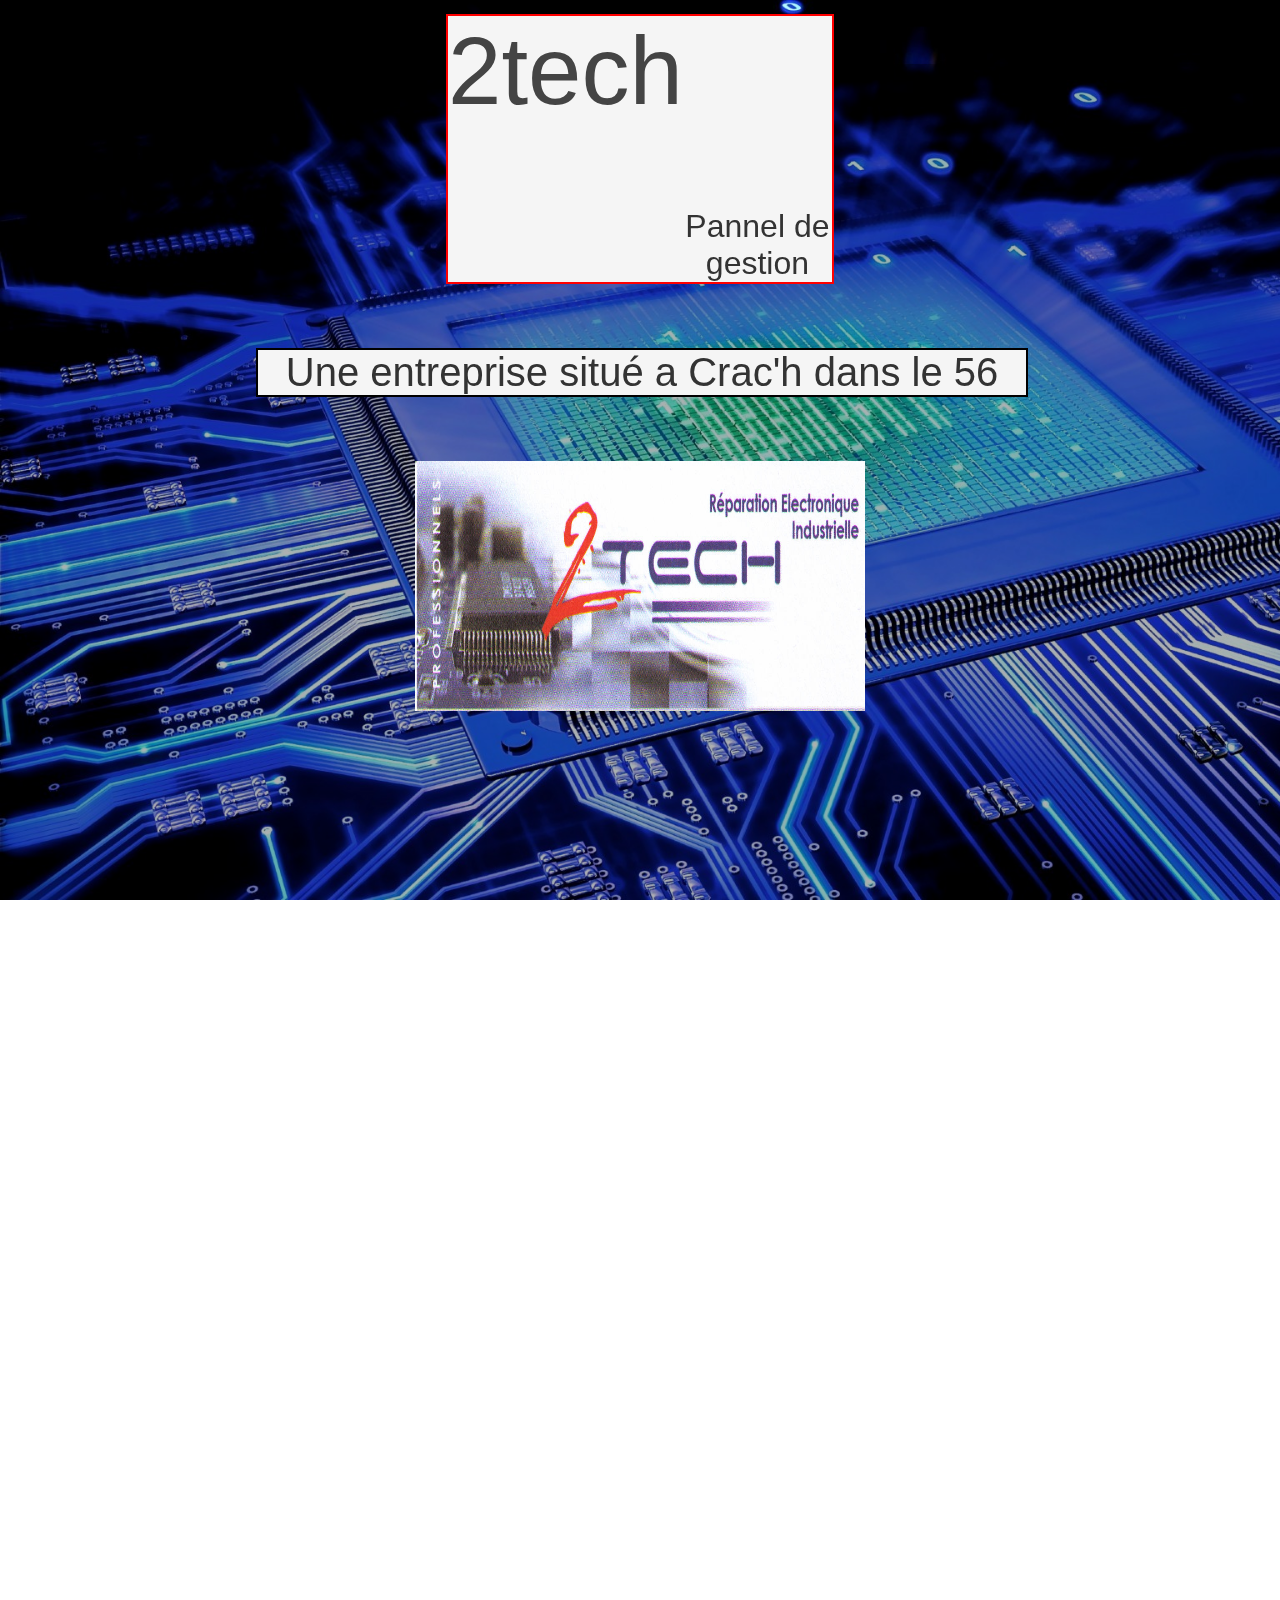
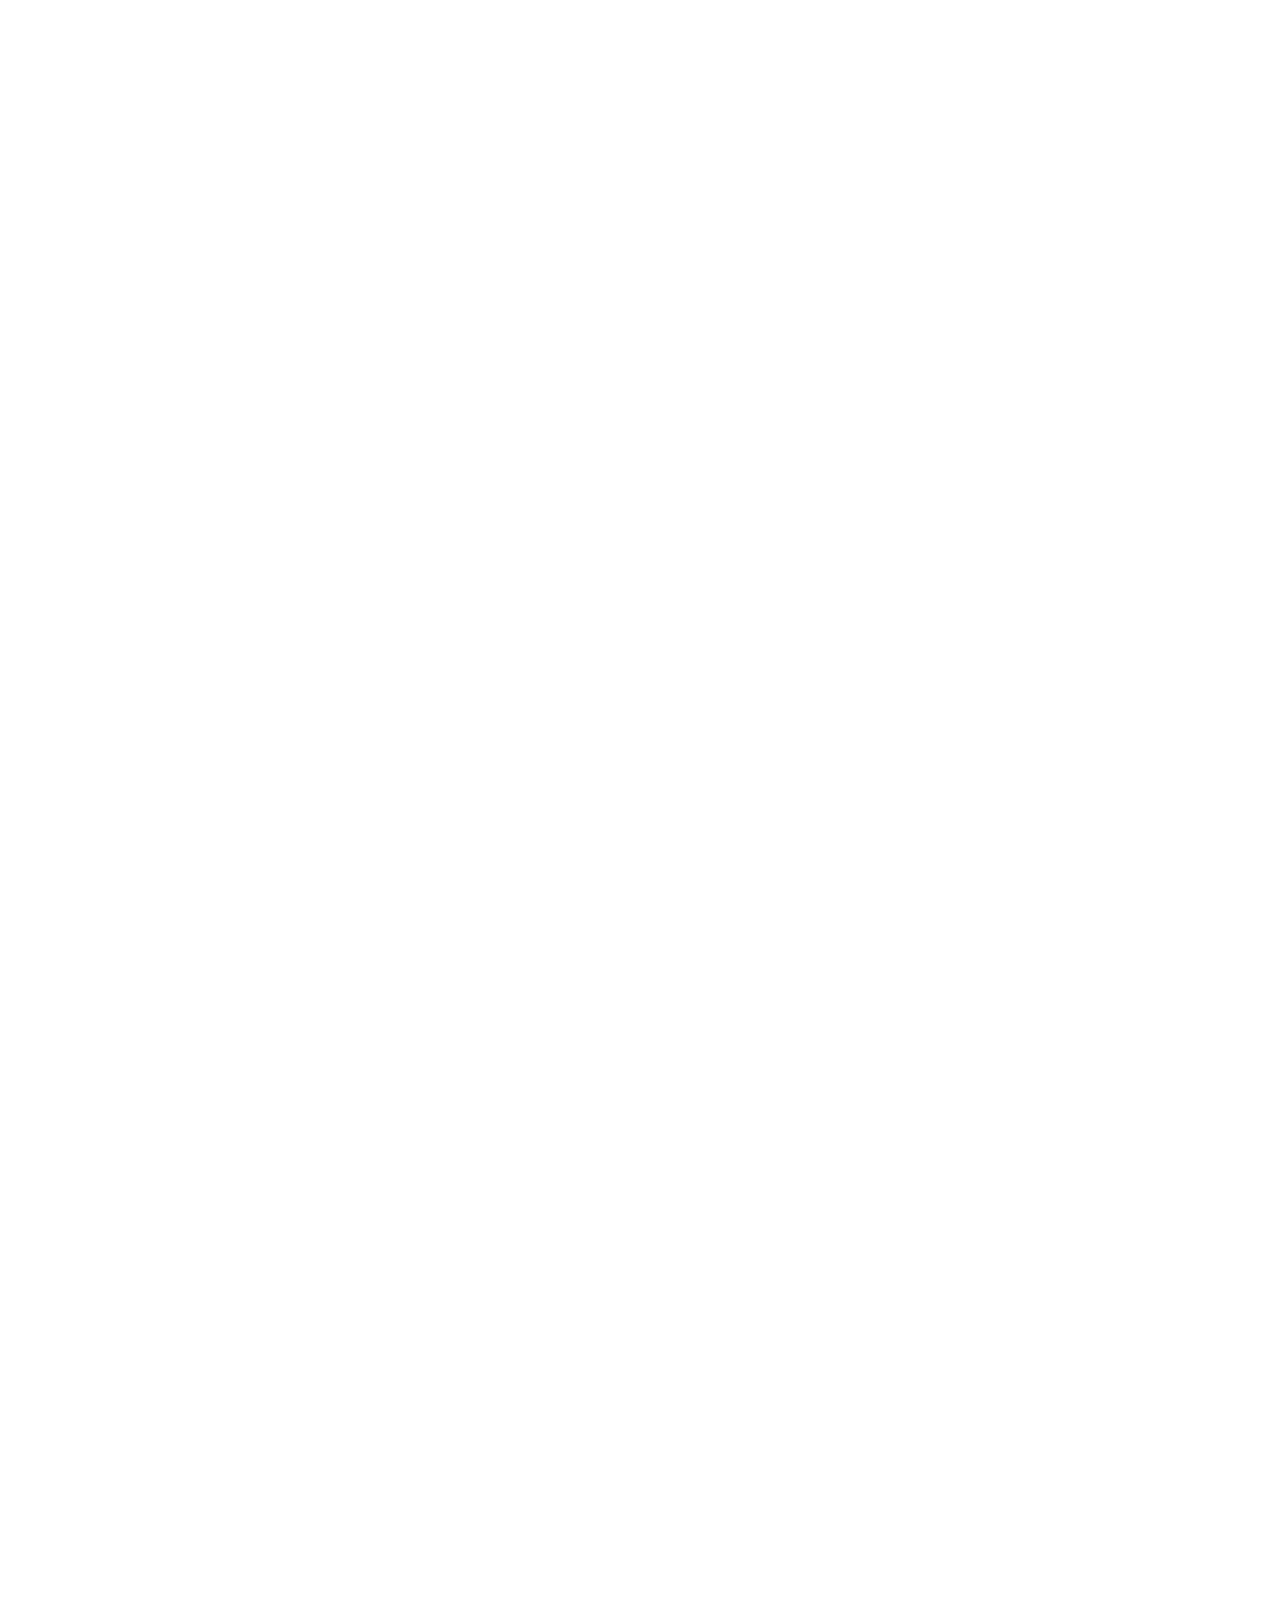
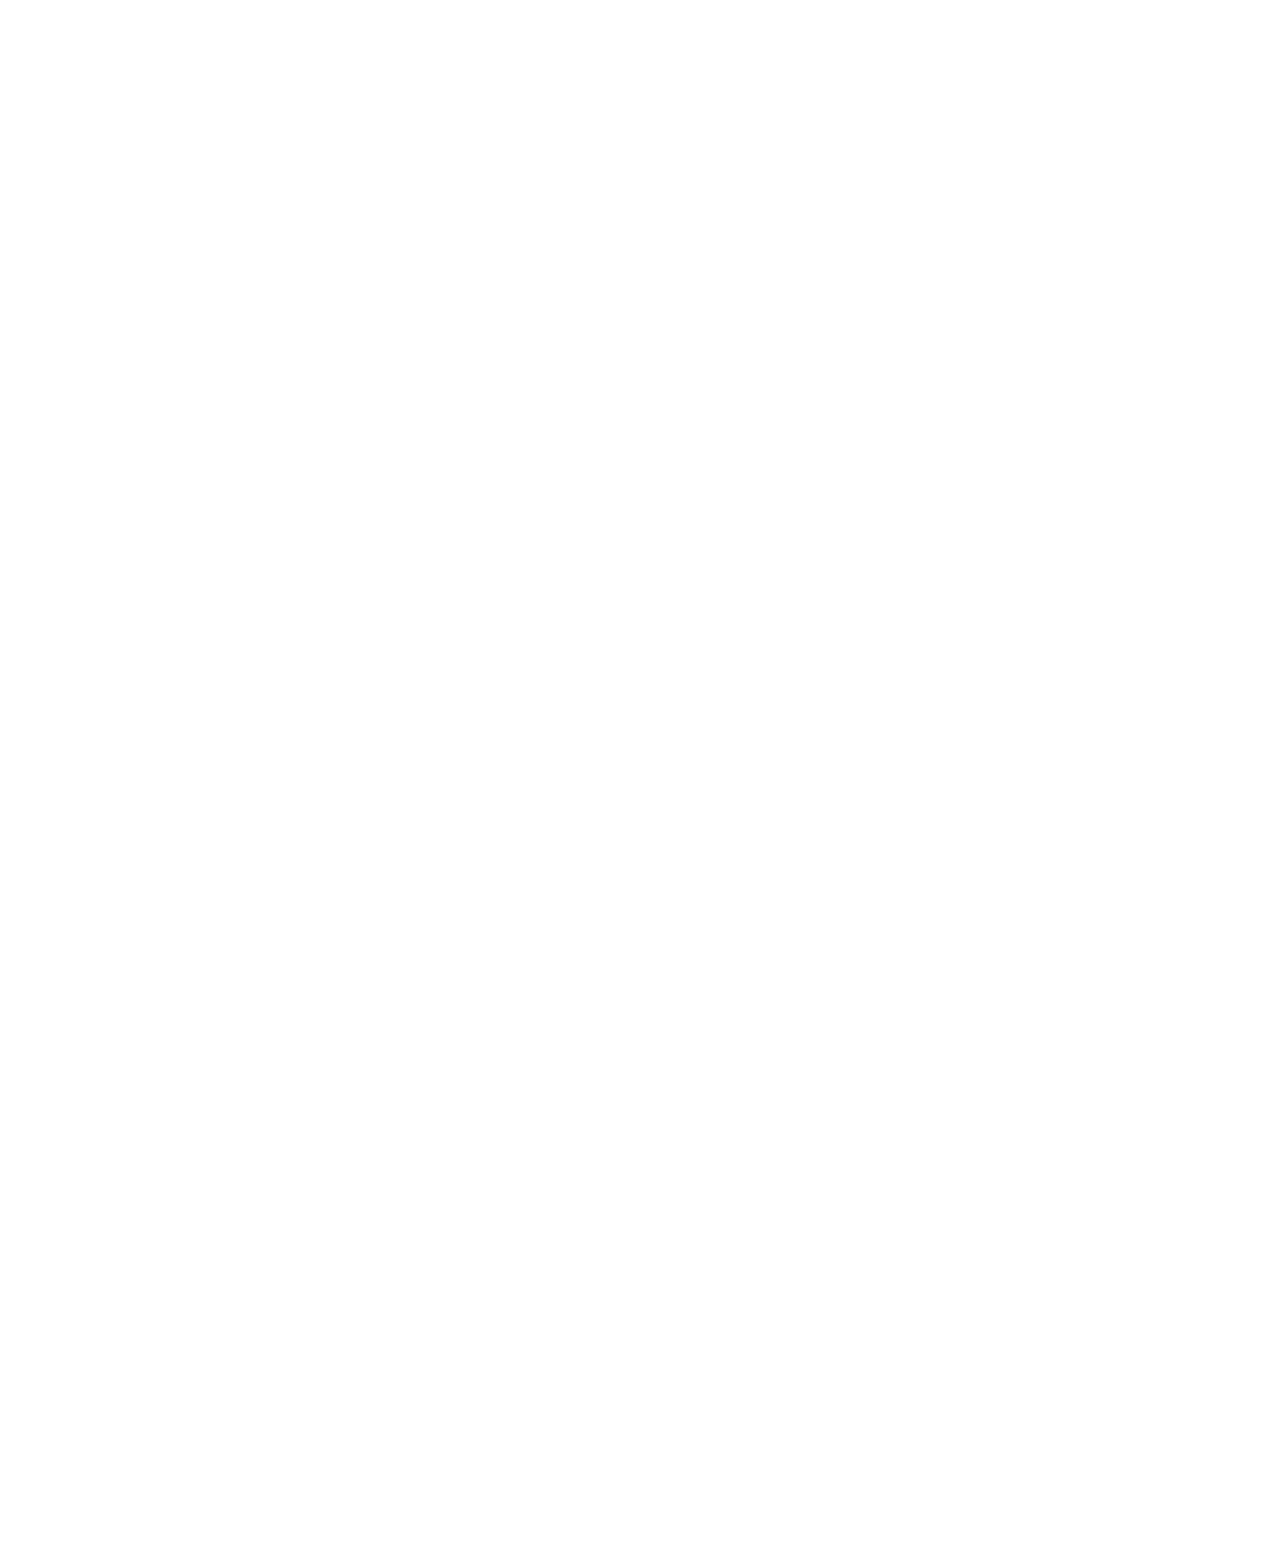
==== index.html @ 4da8e582 "add img files for techologie section" ====
<!DOCTYPE html>
<html xmlns="http://www.w3.org/1999/xhtml">

<head>
	<meta http-equiv="Content-Type" content="text/html; charset=utf-8" />
	<title>2tech</title>
	<meta name="author" content="Alvaro Trigo Lopez" />
	<meta name="description" content="fullPage plugin by Alvaro Trigo. Pure javascript version of full screen slider." />
	<meta name="keywords"  content="fullpage,jquery,alvaro,trigo,plugin,fullscren,screen,full,iphone5,apple,pure,javascript,slider,hijacking" />
	<meta name="Resource-type" content="Document" />


	<link rel="stylesheet" type="text/css" href="javascript.fullPage.css" />
	<link rel="stylesheet" type="text/css" href="css/prez.css">

	<style>
		
	</style>
</head>
<body>


<div id="fullpage">
	<div class="section " id="section0">
		<div class="content">
			<center>
			<div class="p">
				<div class="titre">
				<h1>2tech</h1>
				</div>
					<p class="title">Pannel de gestion</p>
			</div>	
			</center>
					<p class="border">Une entreprise situé a Crac'h dans le 56</p>

					<div class="logo">
						<img src="img/2tech.jpg"/>					
					</div>
		</div>
	</div>
		
		<div class="section " id="section1">
			<div class="content">
				<div class="titre">
			<h2 class="border">Le client</h2>
			</div>
				<center>
				<div class="p">
					<p>L'environnement</p>
				</div>	
				</center>

					<div class="login">
						<img src="img/composant.jpg"/>
					</div>
						<figcaption>Réparation éléctronique Industriel </figcaption>					
		</div>
	</div>


<!--section 2 width slide 1 to 6-->
<!--slide 1-->
	<div class="section" id="section2">
		<div class="slide" id="slide1">
	 	 	<h2 class="border">le préstataire initiale</h2>
	 	 	<h3 class="border">Wanalike Network </h3>
			 	<div class="content">
	 				<img src="img/wanalike.png"  class="add"/>

				</div>
			 
		</div>
<!--slide 2-->		
		<div class="slide" id="slide2">
			<div class="content">
			<h2 class="border">le préstataire actuel</h2>
				 <h3 class="border">La Code Academie</h3>
				 		<div class="content">
						 	  	 	<img src="img/codeac.jpg" class="add"/>
						 	 </div>	   
			</div>
		</div>
<!--slide 3-->		
		<div class="slide" id="slide3">
			<div class="content">
				 <h2 class="border">10 utilisateurs simultané/10 000 produits maximum </h2>
			 		<img src="img/bdd.png" class="add"/>
			</div>
		</div>
		
<!--slide 4-->		
		<div class="slide" id="slide4">
			<div class="content">
				 <h3 class="border">Un nouveau design</h3>
		 	 		<h4 class="border modif">avant / aprés</h4>	
		 	 			<a href="img/oldnew.png" class="voir">Plein écran</a>
	 			 		<img src="img/oldnew.png" class="content-z modifs" />
						 	 
			</div>
		</div>
		
<!--slide 5-->
		<div class="slide" id="slide5">
			<div class="content">
				 <h2 class="border">l'administration</h2>
				 	
						<img src="img/adduser.png" class="center area"/>
			</div>
		</div>
<!--slide 6-->
		<div class="slide" id="slide6">
			<div class="content">
				 <h2 class="border">Les accés</h2>
				 <h4 class="border modif">Utilisateur/Administrateur</h4>	
						
							<img src="img/login.png" class="center place"/>

						
			</div>
		</div>
	</div>


<!--section 3-->
	<div class="section" id="section3">
			<div class="content">
				 <h2 class="border">l'equipe </h2>
				 <h4 class="border ">développeur front-end / back-end </h4>	
						<div class="equipe">
							<img src="img/tyjow.JPG" class="jo"/>
							<img src="img/ju.JPG" class=" ju"/>

						</div>
			</div>
	</div>
	
<!--section 4-->
<!--debut du derniers slide-->
<div class="section" id="section4">
			<div class="slide" id="slide1">
			 	<div class="content">
					<h3 class="border">l'aspect téchnique</h3> 	 
					<h4 class="border ">les téchnologies </h4>	
						<img src="img/techno.jpg" >
				</div>
			</div><!--end slide 1-->

<!--slide 2-->		
	<div class="slide" id="slide2">
			<div class="content">
			 	<h3 class="border">Angular Js</h3> 	 
					<img src="img/Angular.png" />
					
			</div>

	</div><!--end slide 2-->
<!--slide 3-->		
	<div class="slide" id="slide3">
			<div class="content">
			 	<h3 class="border">Bootstrap v3.3.6</h3> 	 
					<img src="img/bootstrap.jpg"/>
			</div>
	</div><!--end slide 3-->

<!--slide 4-->
	<div class="slide" id="slide4">
						<div class="content">
			 	<h3 class="border">Apache / Mysql</h3> 	 
					<div class="equipe">
						<img src="img/apache.png"/>
						<img src="img/sql.png" class="sql" />

						</div>
			</div>
	</div><!--end slide 4-->

	<!--slide 5-->
	<div class="slide" id="slide5">
			<div class="content">
			 	<h3 class="border">Php 7</h3> 	 
				<img src="img/php.png" class="php">
			</div>
	</div><!--end slide 5-->

<!--slide 6-->
	<div class="slide" id="slide5">
			<div class="content">
			 	<h3 class="border">Planning</h3> 	 
					<a href="img/Planning.png" class="voir">Plein écran</a>
					<img src="img/Planning.png" class="content-z plannings"/>
			</div>
	</div><!--end slide 5-->


</div><!--end section 4-->
</div><!--end fullpage div -->
	





<script type="text/javascript" src="javascript.fullPage.js"></script>
<script type="text/javascript">
	fullpage.initialize('#fullpage', {
		anchors: ['firstPage', 'secondPage', '3rdPage', '4thpage', '5thpage',  'lastPage'],
		menu: '#menu',
		css3:true
	});

</script>

</body>
</html>
---- javascript.fullPage.css ----
/**
 * fullPage Pure Javascript v.0.0.4 (Alpha) - Not support given until Beta version.
 * https://github.com/alvarotrigo/fullPage.js
 * MIT licensed
 *
 * Copyright (C) 2013 alvarotrigo.com - A project by Alvaro Trigo
 */
html.fp-enabled,
.fp-enabled body {
    margin: 0;
    padding: 0;
    overflow:hidden;

    /*Avoid flicker on slides transitions for mobile phones #336 */
    -webkit-tap-highlight-color: rgba(0,0,0,0);
}
#superContainer {
    height: 100%;
    position: relative;

    /* Touch detection for Windows 8 */
    -ms-touch-action: none;

    /* IE 11 on Windows Phone 8.1*/
    touch-action: none;
}
.fp-section {
    position: relative;
    -webkit-box-sizing: border-box; /* Safari<=5 Android<=3 */
    -moz-box-sizing: border-box; /* <=28 */
    box-sizing: border-box;
    height:100%;
}
.fp-slide {
    float: left;
}
.fp-slide, .fp-slidesContainer {
    height: 100%;
    display: block;
}
.fp-slides {
    z-index:1;
    height: 100%;
    overflow: hidden;
    position: relative;
    -webkit-transition: all 0.3s ease-out; /* Safari<=6 Android<=4.3 */
    transition: all 0.3s ease-out;
}
.fp-section.fp-table, .fp-slide.fp-table {
    display: table;
    table-layout:fixed;
    width: 100%;
    height:100%;
}
.fp-tableCell {
    display: table-cell;
    vertical-align: middle;
    width: 100%;
    height: 100%;
}
.fp-slidesContainer {
    float: left;
    position: relative;
}
.fp-controlArrow {
    position: absolute;
    z-index: 4;
    top: 50%;
    cursor: pointer;
    width: 0;
    height: 0;
    border-style: solid;
    margin-top: -38px;
}
.fp-controlArrow.fp-prev {
    left: 15px;
    width: 0;
    border-width: 38.5px 34px 38.5px 0;
    border-color: transparent #fff transparent transparent;
}
.fp-controlArrow.fp-next {
    right: 15px;
    border-width: 38.5px 0 38.5px 34px;
    border-color: transparent transparent transparent #fff;
}
.fp-scrollable {
    overflow: scroll;

}
.fp-notransition {
    -webkit-transition: none !important;
    transition: none !important;
}
#fp-nav {
    position: fixed;
    z-index: 100;
    margin-top: -32px;
    top: 50%;
    opacity: 1;
}
#fp-nav.right {
    right: 17px;
}
#fp-nav.left {
    left: 17px;
}
.fp-slidesNav{
    position: absolute;
    z-index: 4;
    left: 50%;
    opacity: 1;
}
.fp-slidesNav.bottom {
    bottom: 17px;
}
.fp-slidesNav.top {
    top: 17px;
}
#fp-nav ul,
.fp-slidesNav ul {
  margin: 0;
  padding: 0;
}
#fp-nav ul li,
.fp-slidesNav ul li {
    display: block;
    width: 14px;
    height: 13px;
    margin: 7px;
    position:relative;
}
.fp-slidesNav ul li {
    display: inline-block;
}
#fp-nav ul li a,
.fp-slidesNav ul li a {
    display: block;
    position: relative;
    z-index: 1;
    width: 100%;
    height: 100%;
    cursor: pointer;
    text-decoration: none;
}
#fp-nav ul li a.active span,
.fp-slidesNav ul li a.active span,
#fp-nav ul li:hover a.active span,
.fp-slidesNav ul li:hover a.active span{
    height: 12px;
    width: 12px;
    margin: -6px 0 0 -6px;
    border-radius: 100%;
}
#fp-nav ul li a span,
.fp-slidesNav ul li a span {
    border-radius: 50%;
    position: absolute;
    z-index: 1;
    height: 4px;
    width: 4px;
    border: 0;
    background: #333;
    left: 50%;
    top: 50%;
    margin: -2px 0 0 -2px;
    -webkit-transition: all 0.1s ease-in-out;
    -moz-transition: all 0.1s ease-in-out;
    -o-transition: all 0.1s ease-in-out;
    transition: all 0.1s ease-in-out;
}
#fp-nav ul li .fp-tooltip {
    position: absolute;
    top: -2px;
    color: #fff;
    font-size: 14px;
    font-family: arial, helvetica, sans-serif;
    white-space: nowrap;
    max-width: 220px;
    overflow: hidden;
    display: block;
    opacity: 0;
    width: 0;
}
#fp-nav ul li:hover .fp-tooltip,
#fp-nav.fp-show-active a.active + .fp-tooltip{
    -webkit-transition: opacity 0.2s ease-in;
    transition: opacity 0.2s ease-in;
    width: auto;
    opacity: 1;
}
#fp-nav ul li .fp-tooltip.right {
    right: 20px;
}
#fp-nav ul li .fp-tooltip.left {
    left: 20px;
}
---- css/prez.css ----
/* Reset CSS
		 * --------------------------------------- */
		body,div,dl,dt,dd,ul,ol,li,h1,h2,h3,h4,h5,h6,pre,
		form,fieldset,input,textarea,p,blockquote,th,td {
		    padding: 0 ;
		    margin: 0 ;
		}
		a{
			text-decoration:none;
		}

		a:hover{
			background-color:whitesmoke;
			color:red;



		}
		table {
		    border-spacing: 0;
		}
		fieldset,img {
		    border: 0;
		}
		address,caption,cite,code,dfn,em,strong,th,var {
		    font-weight: normal;
		    font-style: normal;
		}
		strong{
			font-weight: bold;
		}
		ol,ul {
		    list-style: none;
		    margin:0;
		    padding:0;
		}
		caption,th {
		    text-align: left;

		}
		h1,h2,h3,h4,h5,h6 {
		    font-weight: normal;
		    font-size: 100%;
		    margin:0;
		    padding:0;
		    color:#444;
		}
		q:before,q:after {
		    content:'';
		}
		abbr,acronym { border: 0;
		}




		/* Custom CSS
		 * --------------------------------------- */
		body{
			font-family: arial,helvetica;
			color: #F2F2F2;
			background-image:url("../img/wallpaper.jpg"); 
			background-attachment: fixed;
			background-size: cover;



		}
		h1{
			font-size: 6em;
		}
		p{
			font-size: 2em;
		}

		figcaption{
			display: flex;
			justify-content: center;
			margin-left: 25%;
			margin-top: 2%;
			color: black;
			background-color: whitesmoke;
			width: 50%;
			font-size: 2.5em;


		}

		.title{
			margin-top: 50%!important ;
			color: grey;
			


		}

		.content{
			margin-top: 2%;
			margin-bottom: 0;
			position: relative;
			transform: translateY(-50px);
			text-align: center;
		}

		.content-z{
			margin-top: 2%;
			margin-bottom: 0;
			position: relative;
			transform: translate(25%, -35%)!important;
			text-align: center;
			z-index: -1;
		}

		/* Section 1
		 * --------------------------------------- */
		#section0{
			background-color: rgba(0,0,0, 0.3);
			margin-bottom: 10%!important;
		}
		#section0 h1{
			color: #444;
		}
		#section0 p{
			color: #333;
			
		}


		/* Section 2
		 * --------------------------------------- */
		#section1{
			background-color: rgba(0,0,0, 0.3);
			padding-bottom: 10%;
		}
		#section1 h1{
			color: #fff;
		}
		#section1 p{
			opacity: 0.8;
		}


		/* Section 3
		 * --------------------------------------- */
		#section2{
			background-color: rgba(0,0,0, 0.3);

		}
		#section2 h1{
			color: #F2F2F2;
		}
		#section2 p{
			opacity: 0.6;
		}

		#section3{
			background-color: rgba(0,0,0, 0.3);

		}
		#section3 h1{
			color: #F2F2F2;
		}
		#section3 p{
			opacity: 0.6;
		}

		#section4{
			background-color: rgba(0,0,0, 0.3);

		}
		#section4 h1{
			color: #F2F2F2;
		}
		#section4 p{
			opacity: 0.6;
		}

		#section5{
			background-color: rgba(0,0,0, 0.3);

		}
		#section5 h1{
			color: #F2F2F2;
		}
		#section5 p{
			opacity: 0.6;
		}


div.p{
	display: flex!important;
	justify-content: center!important;
	border :2px solid red;
	color: red;
	background-color: whitesmoke;
	margin-top: 5%;
	width: 30%;

}



		.center{
			display: flex;
			justify-content: center;
			margin-left: 20%;
			color :black;
			/*background-color: whitesmoke;*/



		}



h1.titre{
	display:flex;
	justify-content: center;
	transform: translateX(10%)!important;
	background-color: whitesmoke;




}

h2{
	display:flex;
	justify-content: center;

	border: 1px solid red;					
	
	background-color: whitesmoke;



}



.logo{
	display: flex!important;
	justify-content: center!important;	
	


}

.login{
	display: flex!important;
	justify-content: center!important;	
	margin-top: 5%;
	
	


}

.add{
	display: flex!important;
	justify-content: center;
	background-color: rgba(255,255,255, 0.7)!important;
	background-repeat: no-repeat;
	margin-left: 41%;
	
	height:	250px!important;
	width: 250px!important;
	
}





.equipe{
	float:left;
	display: flex!important;
	justify-content: center!important;
	height:250px;
	width: 50%;
	margin-left: 25%;
	background-color: white;
}

.ju{
	float:left;
}

.sql{
	background-color:white!important;


}



.modif{
	display: block;
	justify-content: center!important;
	width: 25%;
	/*margin-left: 20%;*/
	
	font-size: 50px;
	



}


.modifs{
	display: flex!important;
	justify-content: center!important;
	/*background:url('../img/oldnew.png');*/	
	background-repeat: no-repeat;
	background-size: cover;
	transform: translate(15%, -50%)!important;
	padding: 0 ;
	
	height: 650px;
	width: 1024px;

}

.stat{
	display: flex;
	justify-content: center!important;
	
	margin-left: 5%;



}

.stats{
	
	background:url('../img/stats.png');
	background-repeat: no-repeat;
	
	margin-bottom: 5%;
	
	height: 350px;
	width: 1450px;

}

.modal{
	display: flex;
	justify-content: center!important;
	
	margin-left: 25%;



}

.modals{
	
	background:url('../img/modal.png');
	background-repeat: no-repeat;
	
	margin-bottom: 5%;
	
	height: 350px;
	width: 1450px;

}

.fulltab{
	display: flex;
	justify-content: center!important;
	
	margin-left: 5%;
	margin-bottom: 5%;



}

.fulltabs{
	
	background:url('../img/fulltab.png');
	background-repeat: no-repeat;
	
	margin-bottom: 5%;
	
	height: 350px;
	width: 1450px;

}

.number{
	display: flex;
	justify-content: center!important;
	
	margin-left: 5%;
	margin-bottom: 5%;



}

.numbers{
	
	background:url('../img/number-img.png');
	background-repeat: no-repeat;
	
	margin-bottom: 5%;
	
	height: 350px;
	width: 1450px;

}

.sel{
	display: flex;
	justify-content: center;



}

.select{
	
	background:url('../img/edit.png');
	background-repeat: no-repeat;
	font-size: 150px;
	margin-bottom: 5%;
	margin-left: 5%;
	height: 350px;
	width: 1450px;

}

.sels{
	display: flex;
	justify-content: center;



}

.selection{
	
	background:url('../img/select.png');
	background-repeat: no-repeat;
	font-size: 150px;
	margin-bottom: 5%;
	margin-left: 42%;
	height: 350px;
	width: 1450px;

}



.plannings{
	
	display: flex;
	justify-content: center;
	background:url('../img/wallpaper.jpg');
	background-repeat: no-repeat;
	background-size: cover;
	font-size: 150px;
	/*margin-left: 35%;*/
	height: 450px;
	width: 850px;

}

.place{
	display: flex!important;
	justify-content: center!important;
	/*background:url('../img/oldnew.png');*/	
	background-repeat: no-repeat;
	background-size: cover;
	transform: translate(15%, 5%);
	padding: 0 ;
	
	height: 350px;
	width: 600px;




}

.php{

	background-color: white;

}

.area{
	
	
	background-repeat: no-repeat;
	font-size: 150px;
	
	transform: translate(10%, 0)!important;
	height: 350px;
	width: 650px;

}

.border{
	display: flex;
	justify-content: center;
	text-align: center;
	border: 2px solid black;
	background-color: whitesmoke ;
	margin-left: 20%;
	margin-top: 5%;
	margin-bottom: 5%;
	font-size: 40px;
	width: 60%;
	

}

.voir{
	display:flex;
	justify-content: center;
	margin-left: 38.5%;
	transform: translate(25%, 45%)!important;
	background-color: red;
	color: whitesmoke;
	font-size: 50px;
	width: 15%;
	height: 10%;




}



h2.border{
	width: 20%;
	margin-left: 40%;
	text-align: center;
	border: 2px solid black;
	background-color: whitesmoke ;
	margin-top: 5%;
	
	font-size: 40px;
}

h3.border{
	width: 40%;
	margin-left: 30%;
	text-align: center;
	border: 2px solid black!important;
	background-color: whitesmoke ;
	margin-top: 5%;
	margin-bottom: 5%!important;
	font-size: 40px;
}



img{
	
	height: 250px;
	width: 450px;

}
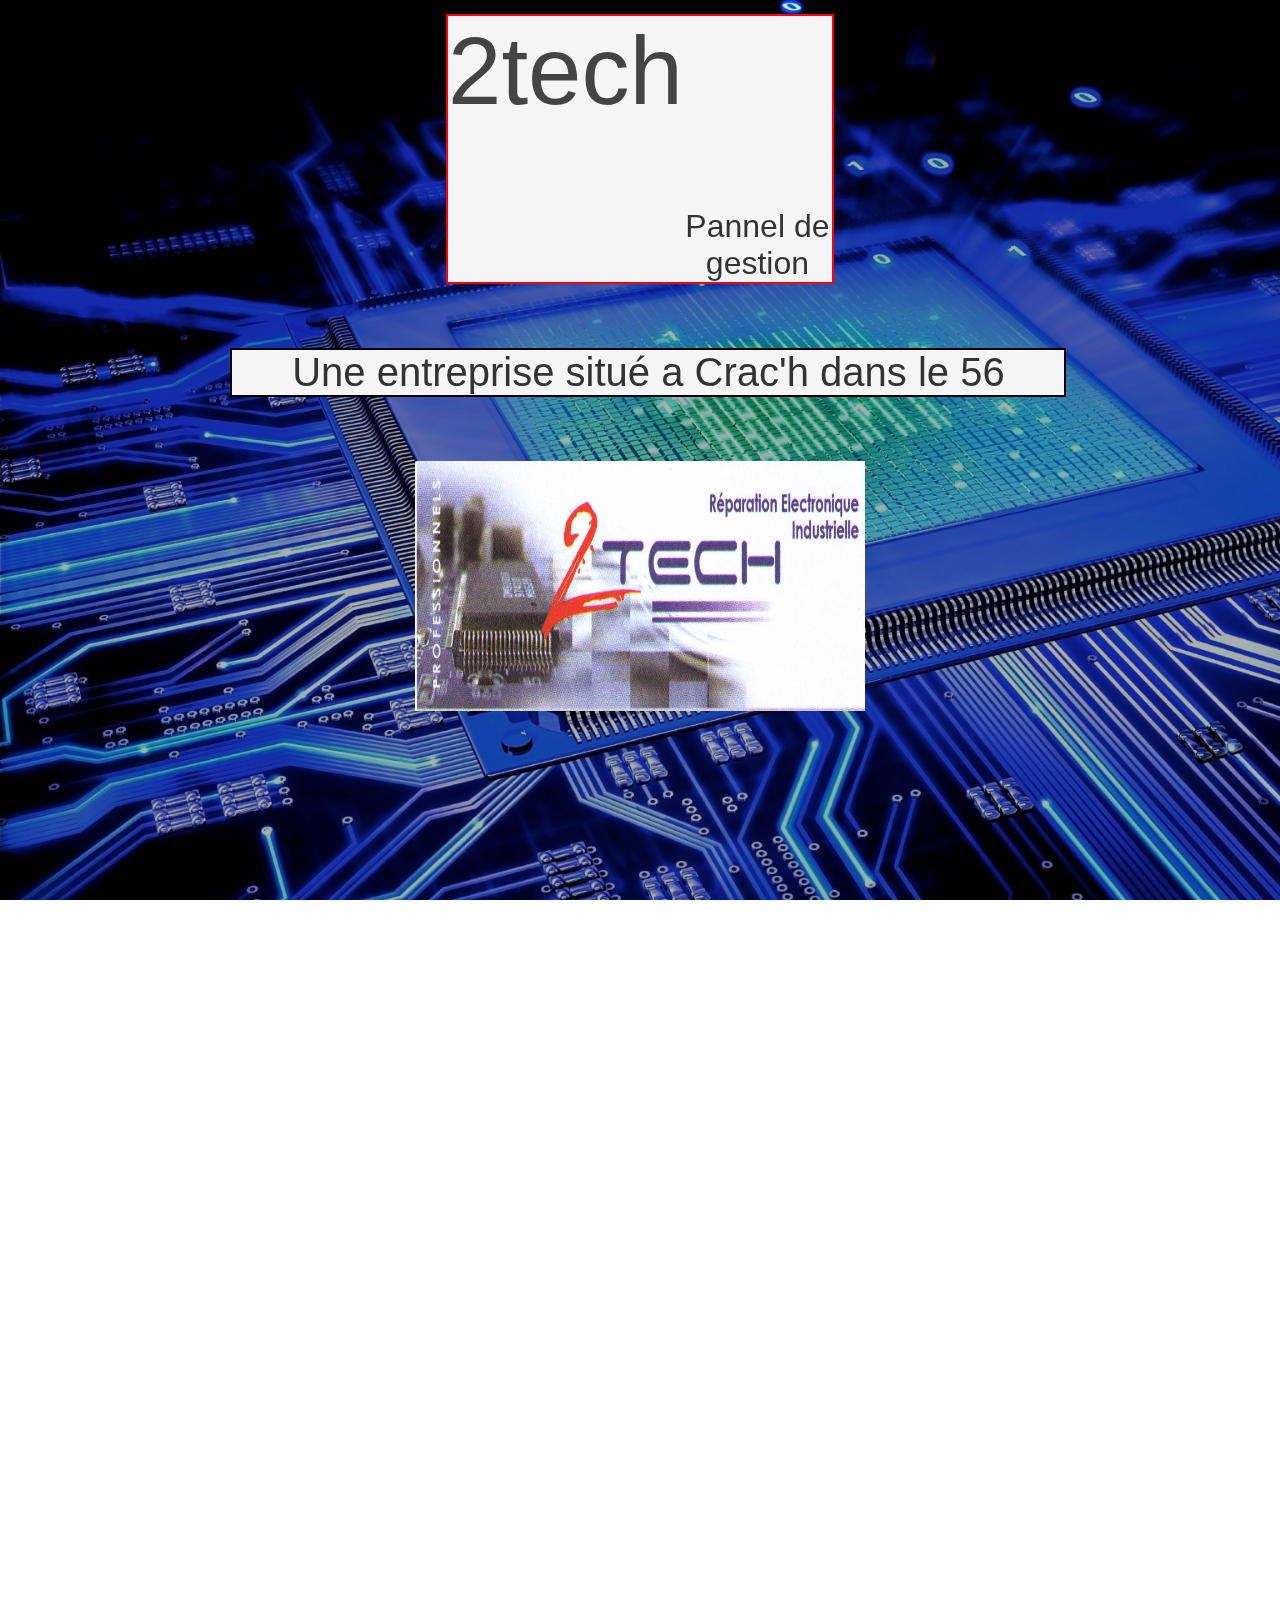
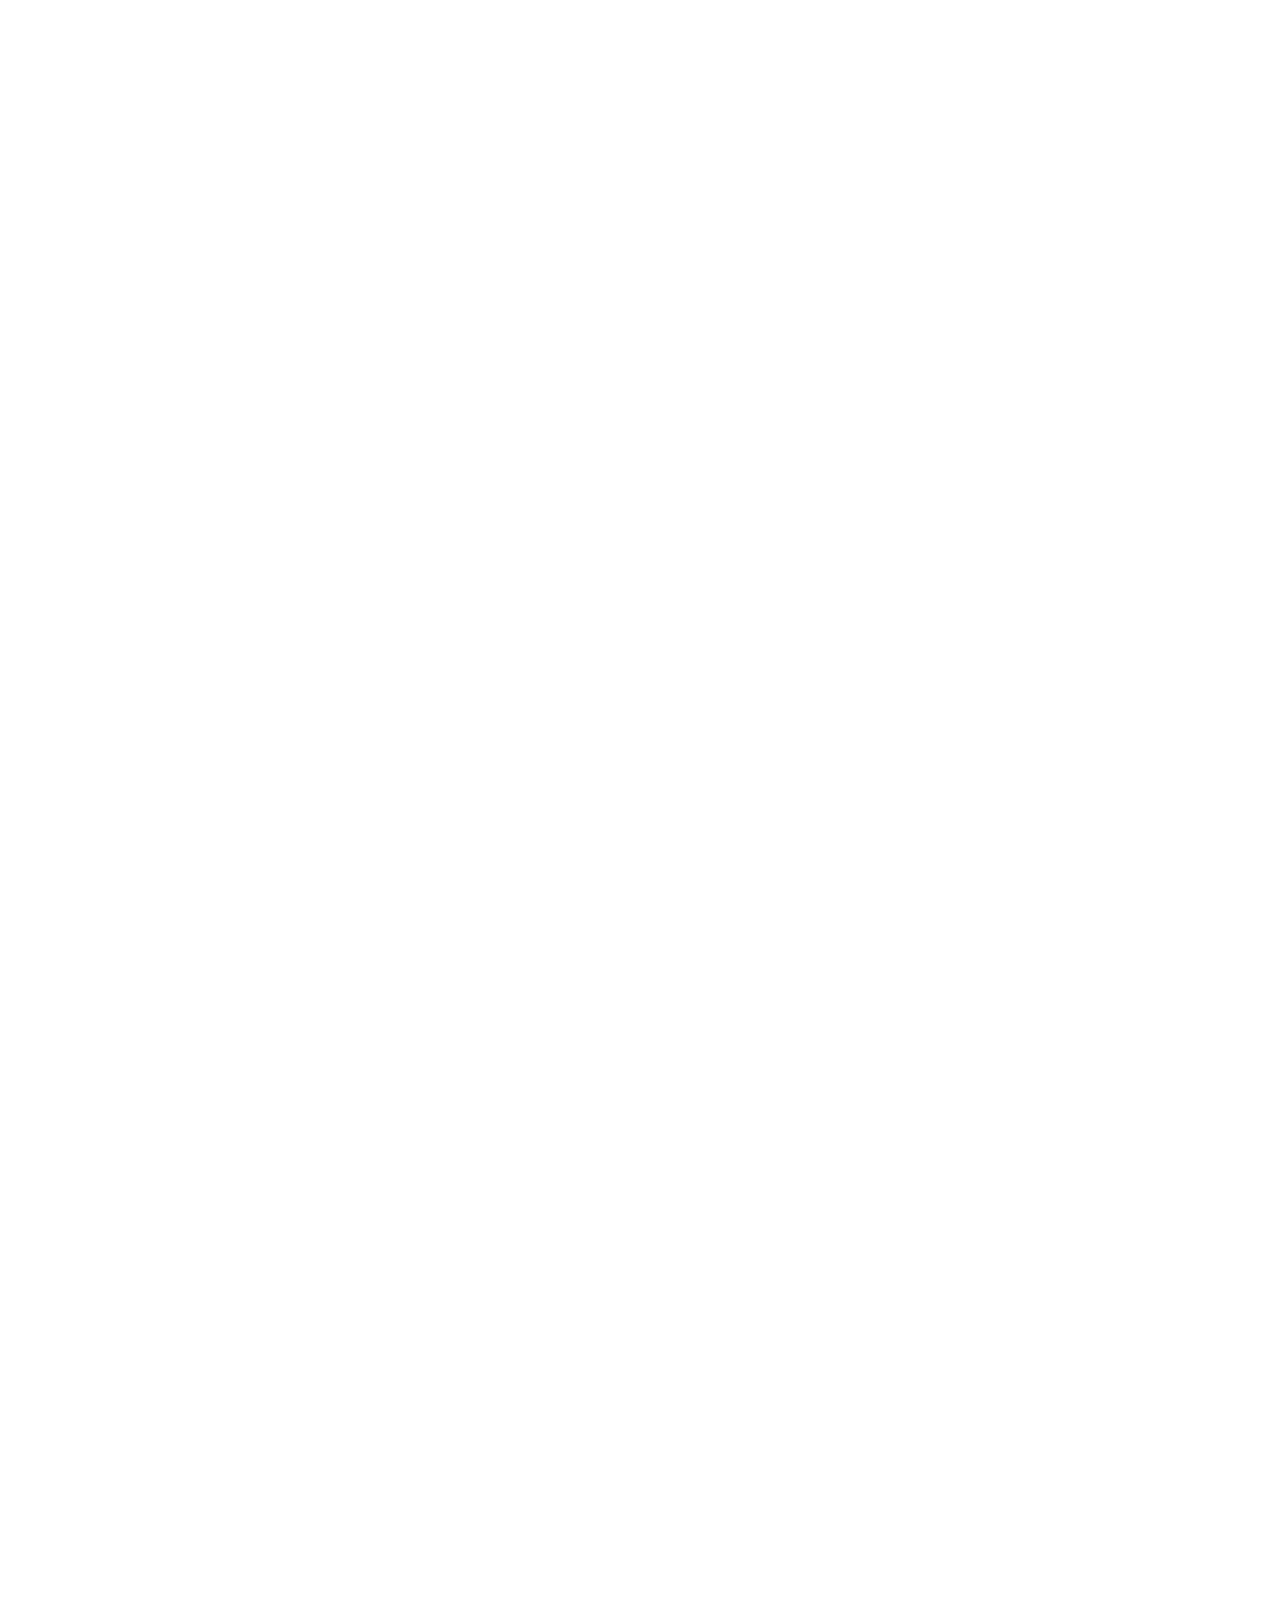
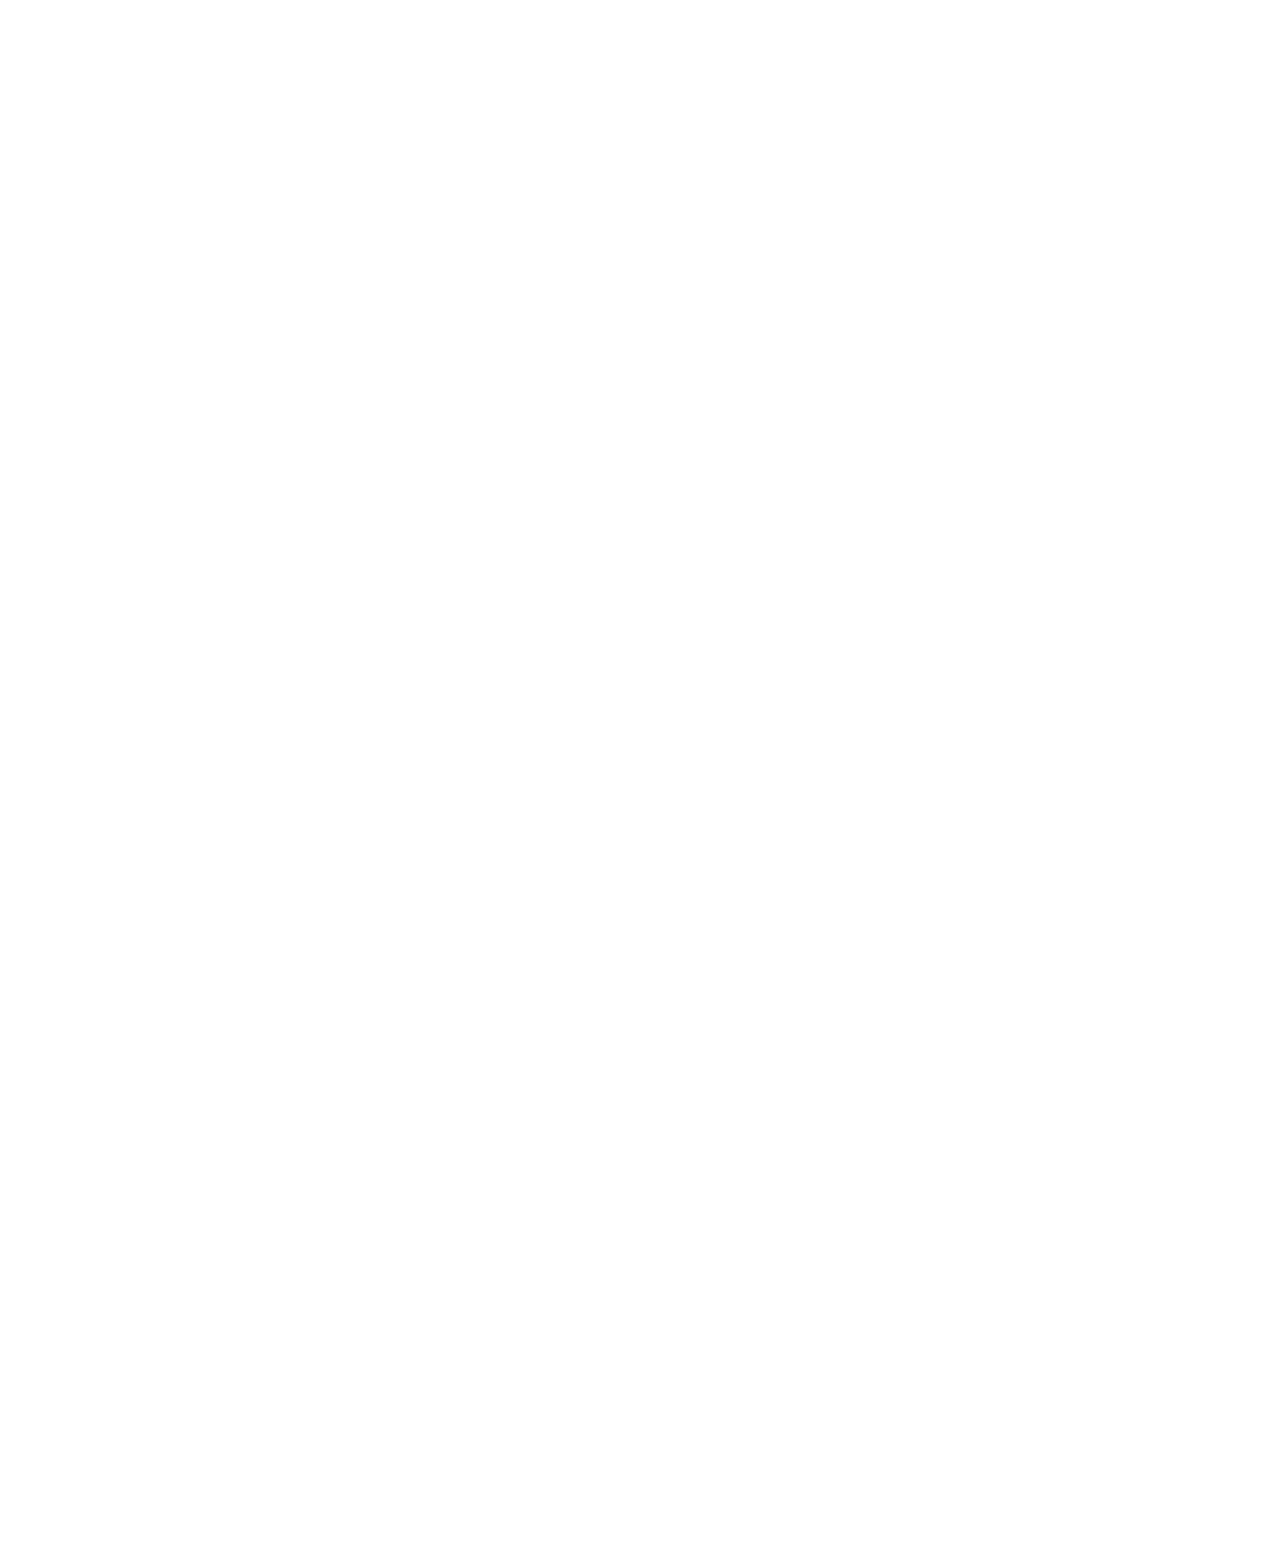
==== commit b72fbabe: "fix bug img oldnew" ====
--- a/index.html
+++ b/index.html
@@ -92,9 +92,9 @@
 		<div class="slide" id="slide4">
 			<div class="content">
 				 <h3 class="border">Un nouveau design</h3>
-		 	 		<h4 class="border modif">avant / aprés</h4>	
+		 	 		<h4 class="border ">avant / aprés</h4>	
 		 	 			<a href="img/oldnew.png" class="voir">Plein écran</a>
-	 			 		<img src="img/oldnew.png" class="content-z modifs" />
+	 			 		<img src="img/oldnew.png" class="content-z modifs"/>
 						 	 
 			</div>
 		</div>
@@ -111,7 +111,7 @@
 		<div class="slide" id="slide6">
 			<div class="content">
 				 <h2 class="border">Les accés</h2>
-				 <h4 class="border modif">Utilisateur/Administrateur</h4>	
+				 <h4 class="border">Utilisateur/Administrateur</h4>	
 						
 							<img src="img/login.png" class="center place"/>
 
--- a/css/prez.css
+++ b/css/prez.css
@@ -1,3 +1,4 @@
+
 /* Reset CSS
 		 * --------------------------------------- */
 		body,div,dl,dt,dd,ul,ol,li,h1,h2,h3,h4,h5,h6,pre,
@@ -297,13 +298,11 @@
 .modif{
 	display: block;
 	justify-content: center!important;
-	width: 25%;
-	/*margin-left: 20%;*/
-	
-	font-size: 50px;
-	
-
-
+	width: 30%;
+	margin-left: 20%;
+	padding-bottom: 50%!important;
+	
+	
 
 }
 
@@ -311,10 +310,9 @@
 .modifs{
 	display: flex!important;
 	justify-content: center!important;
-	/*background:url('../img/oldnew.png');*/	
 	background-repeat: no-repeat;
 	background-size: cover;
-	transform: translate(15%, -50%)!important;
+	transform: translate(12%, -50%)!important;
 	padding: 0 ;
 	
 	height: 650px;
@@ -509,11 +507,11 @@
 	text-align: center;
 	border: 2px solid black;
 	background-color: whitesmoke ;
-	margin-left: 20%;
+	margin-left: 18%;
 	margin-top: 5%;
 	margin-bottom: 5%;
 	font-size: 40px;
-	width: 60%;
+	width: 65%;
 	
 
 }
@@ -522,7 +520,7 @@
 	display:flex;
 	justify-content: center;
 	margin-left: 38.5%;
-	transform: translate(25%, 45%)!important;
+	transform: translate(25%, 90%)!important;
 	background-color: red;
 	color: whitesmoke;
 	font-size: 50px;
@@ -532,18 +530,18 @@
 
 
 
+
 }
 
 
 
 h2.border{
-	width: 20%;
-	margin-left: 40%;
+	width: 25%;
+	margin-left: 38%;
 	text-align: center;
 	border: 2px solid black;
 	background-color: whitesmoke ;
-	margin-top: 5%;
-	
+	margin-top: 5%;	
 	font-size: 40px;
 }
 
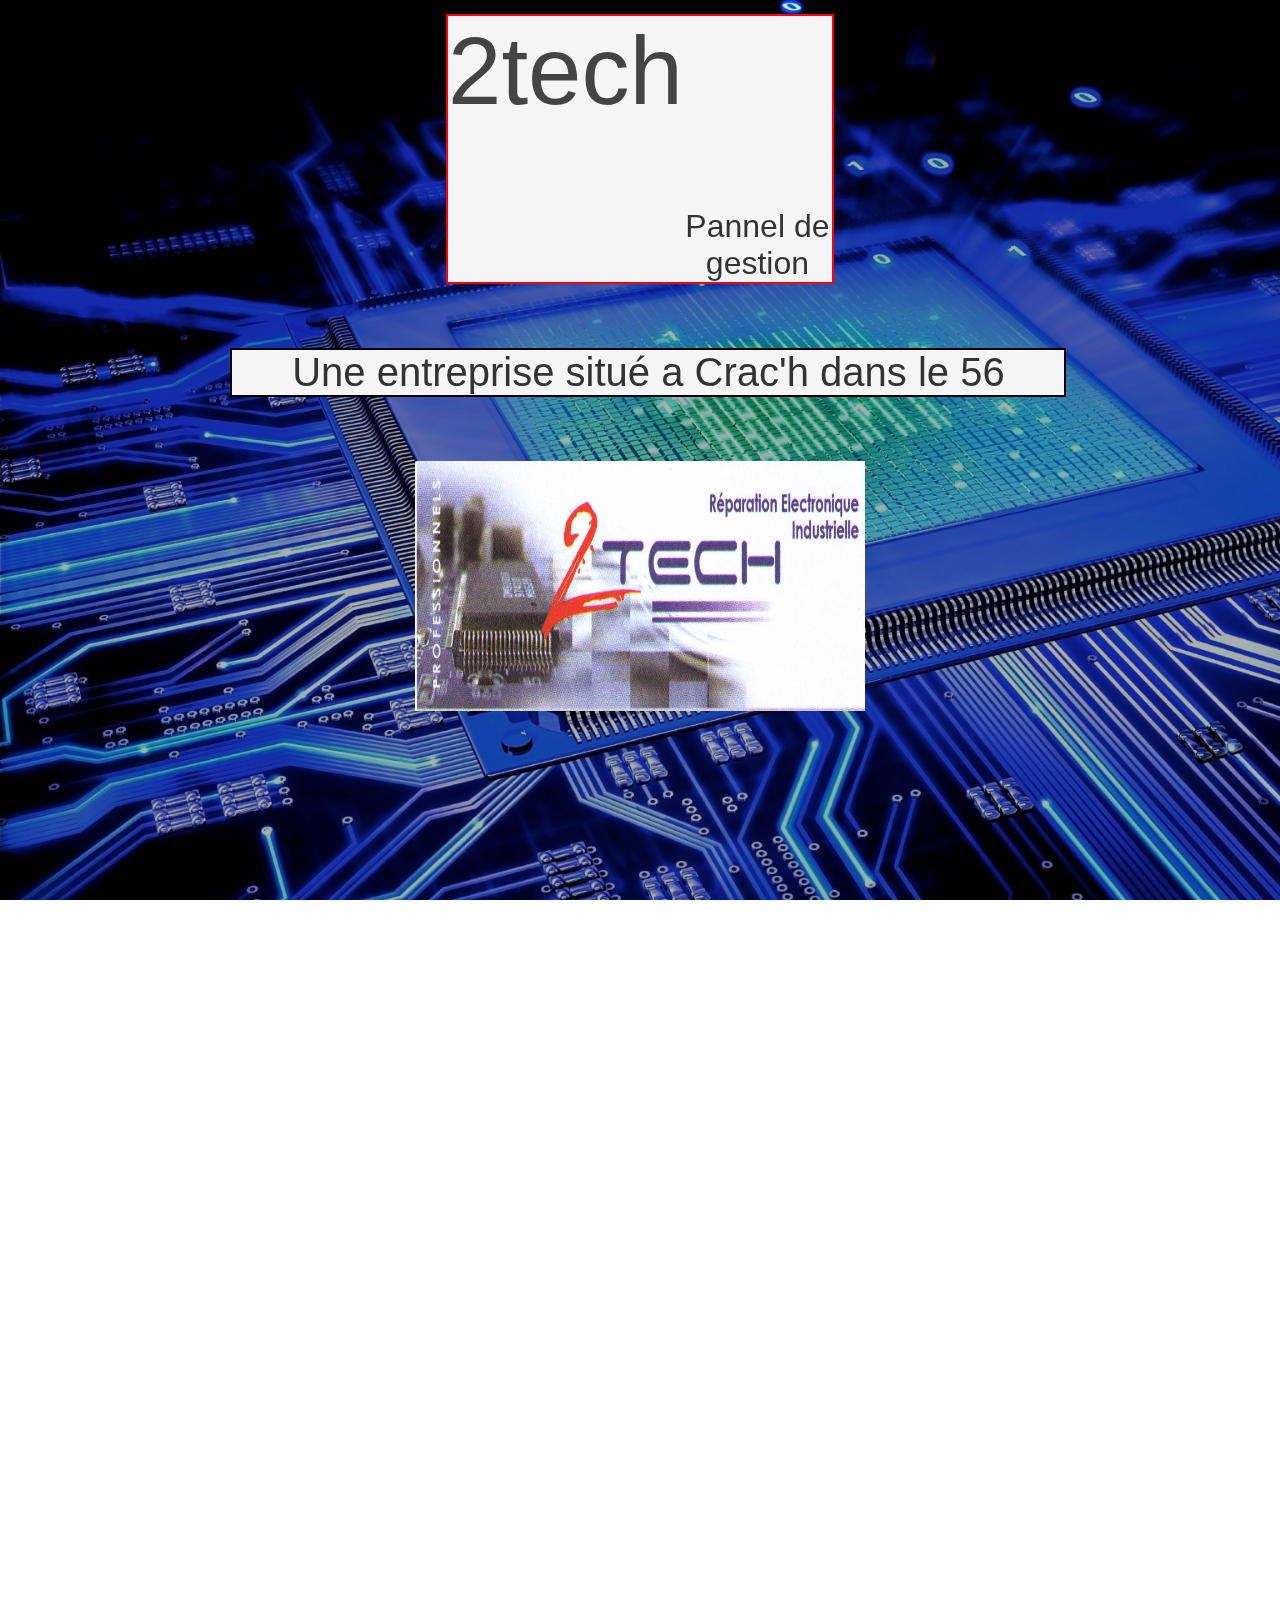
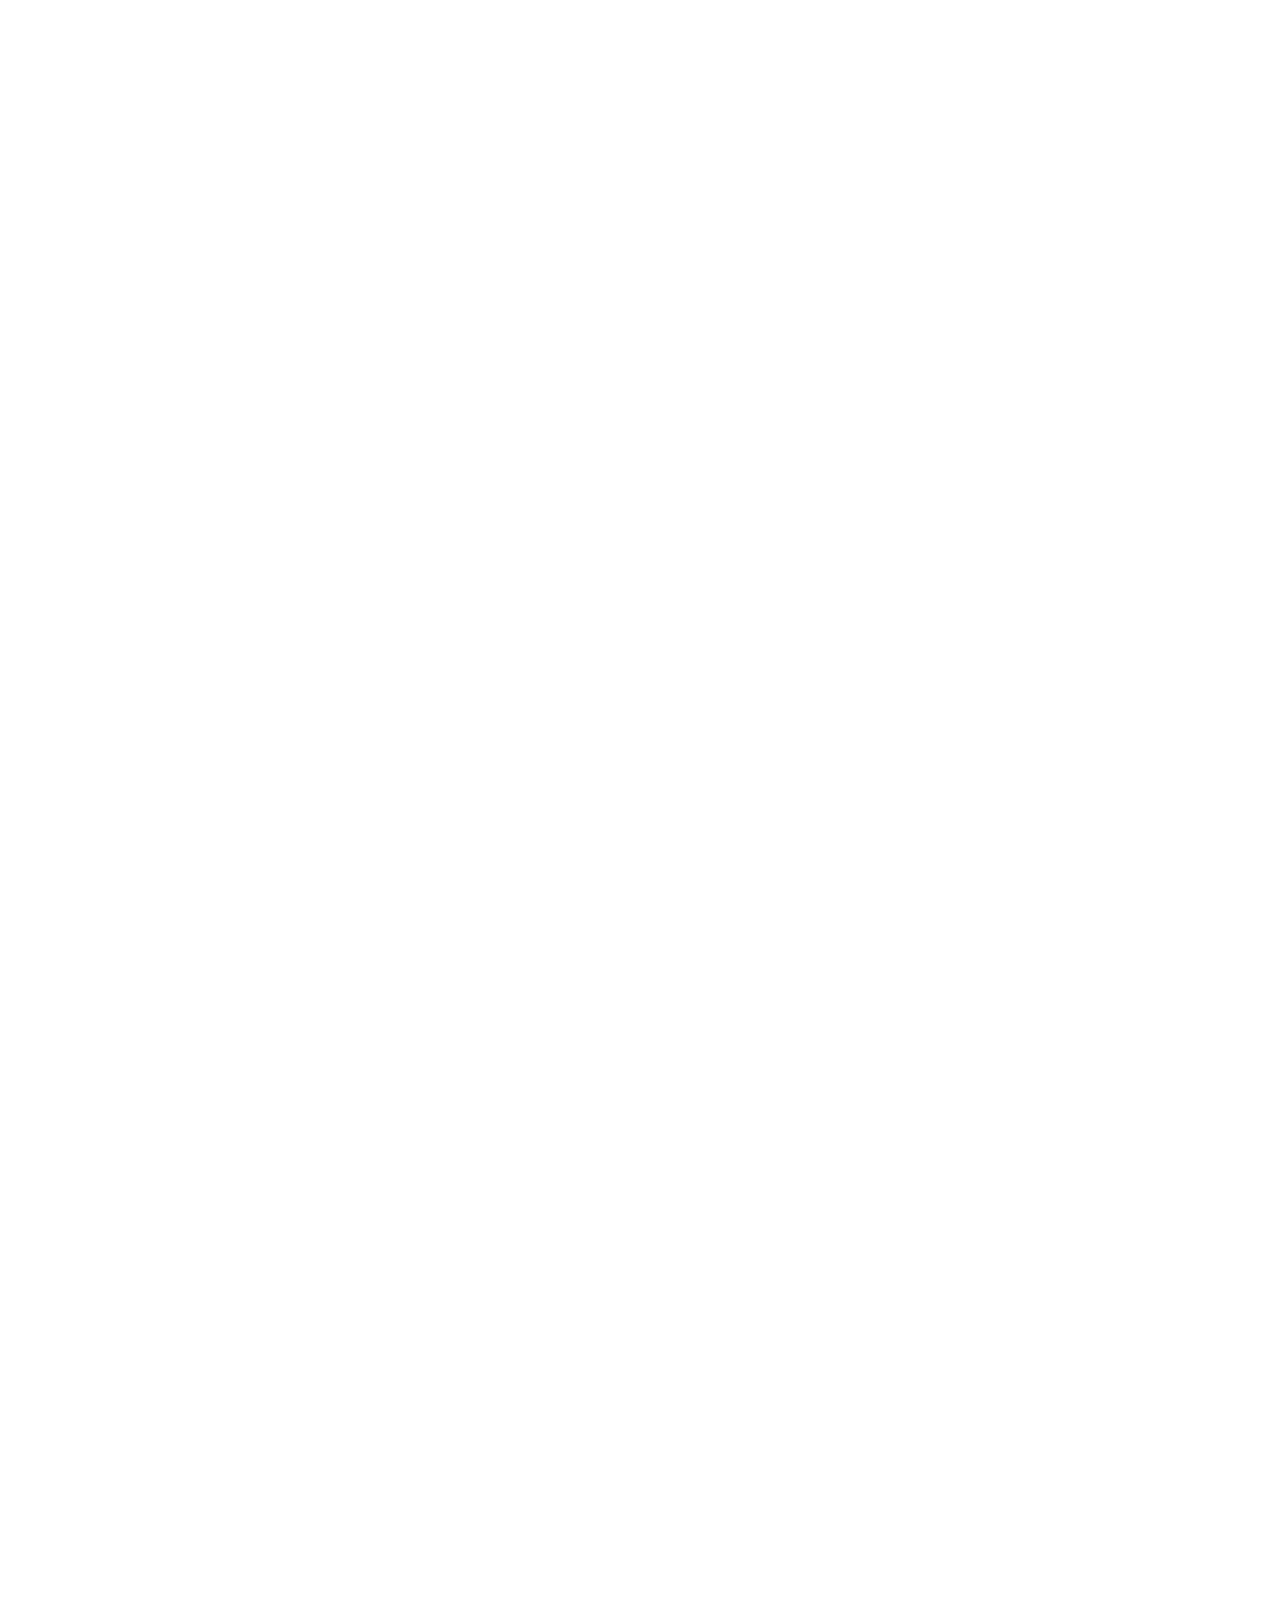
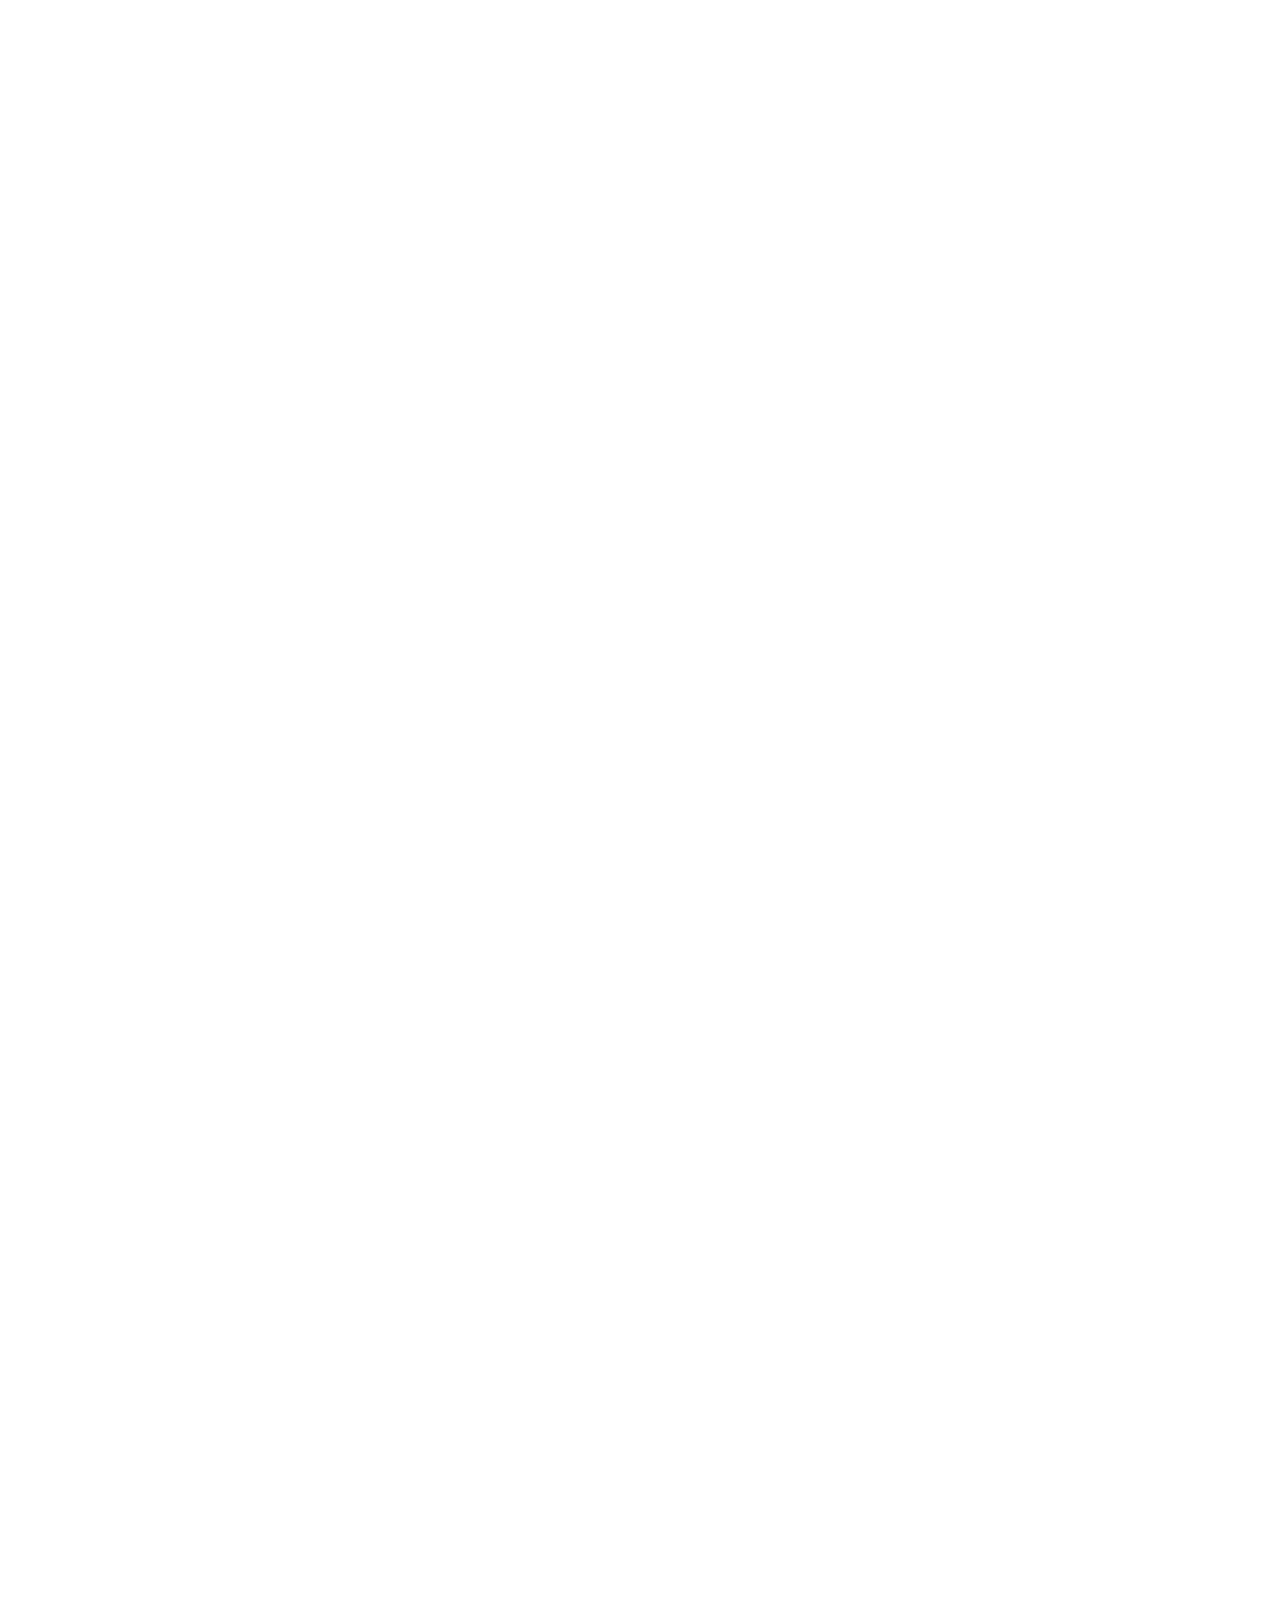
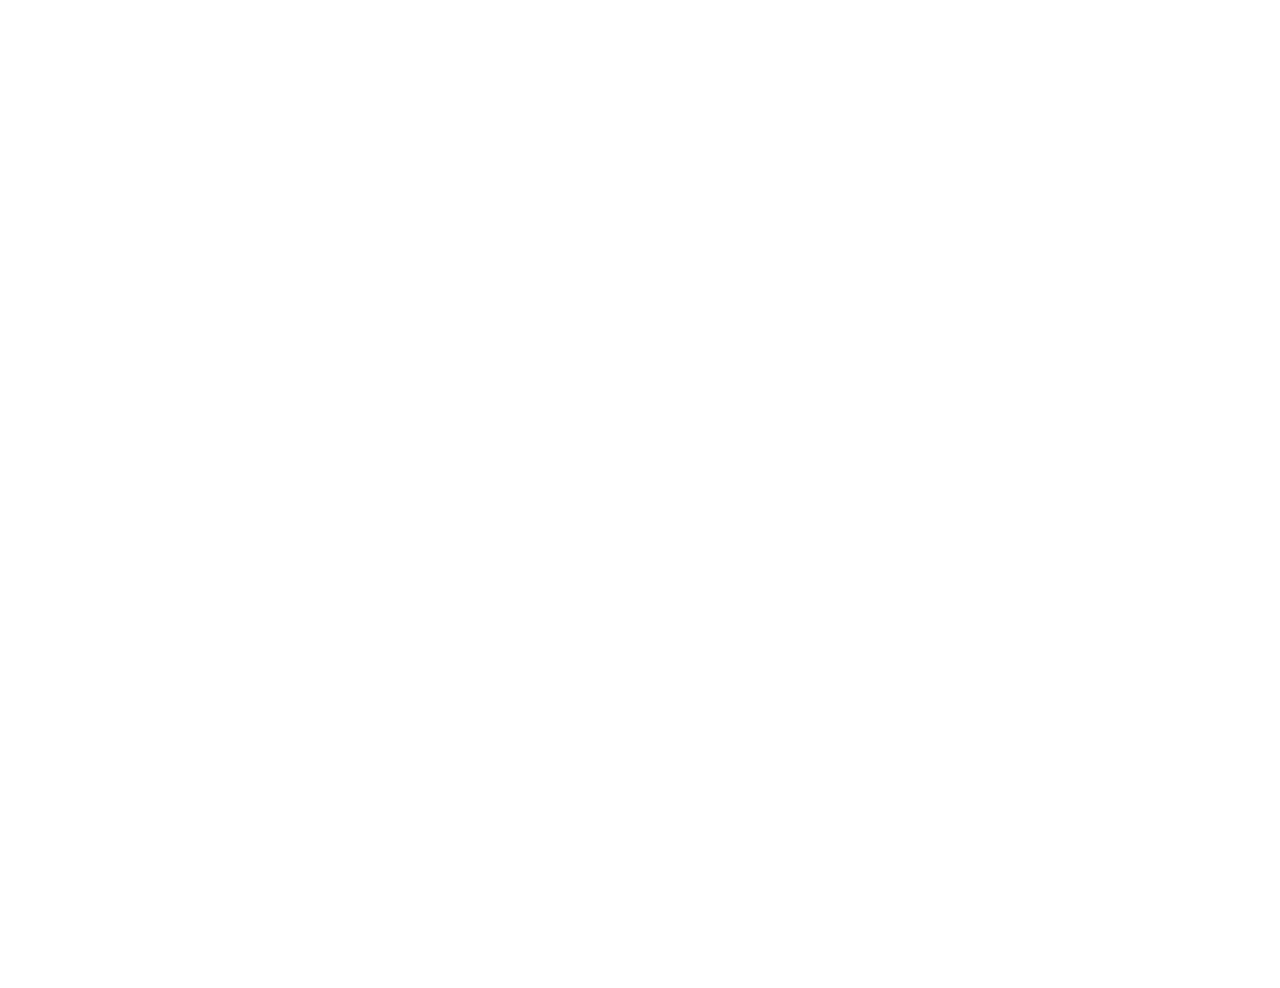
==== commit 612c1a27: "add prez img, cqp,maquette,spectech.pdf update Spéctechniques.html" ====
--- a/index.html
+++ b/index.html
@@ -10,8 +10,8 @@
 	<meta name="Resource-type" content="Document" />
 
 
+	<link rel="stylesheet" type="text/css" href="css/prez.css">
 	<link rel="stylesheet" type="text/css" href="javascript.fullPage.css" />
-	<link rel="stylesheet" type="text/css" href="css/prez.css">
 
 	<style>
 		
@@ -91,12 +91,14 @@
 <!--slide 4-->		
 		<div class="slide" id="slide4">
 			<div class="content">
-				 <h3 class="border">Un nouveau design</h3>
-		 	 		<h4 class="border ">avant / aprés</h4>	
-		 	 			<a href="img/oldnew.png" class="voir">Plein écran</a>
-	 			 		<img src="img/oldnew.png" class="content-z modifs"/>
-						 	 
-			</div>
+				 
+		 	 	 <h2 class="border">la conception </h2>
+				 	<h4 class="border ">uml / mockup </h4>	
+						<div class="equipe">
+							<a href="docs/Spécifications/img/2techUml.png"><img src="docs/Spécifications/img/2techUml.png" class="uml"/></a>
+							<a href="docs/Spécifications/img/maquette.png"><img src="docs/Spécifications/img/maquette.png" class=" mockup"/></a>
+			</div>
+		</div>
 		</div>
 		
 <!--slide 5-->
@@ -193,9 +195,20 @@
 
 
 </div><!--end section 4-->
+
+<!--section 5-->
+<div class="section" id="section5">
+<div class="content">
+				<h3 class="border">Un nouveau design</h3>
+		 	 		<h4 class="border ">avant / aprés</h4>	
+		 	 			<a href="img/oldnew.png" class="voir">Plein écran</a>
+	 			 		<img src="img/oldnew.png" class="content-z modifs"/>
+
+						</div>
+
+			</div>
+</div>
 </div><!--end fullpage div -->
-	
-
 
 
 
--- a/css/prez.css
+++ b/css/prez.css
@@ -11,10 +11,8 @@
 		}
 
 		a:hover{
-			background-color:whitesmoke;
-			color:red;
-
-
+			background-color:blue;
+			color:yellow;
 
 		}
 		table {
@@ -284,7 +282,24 @@
 }
 
 .ju{
+
 	float:left;
+}
+
+.uml{
+	float:left;
+	height: 400px;
+	border: 1px solid black;
+
+}
+
+
+
+.mockup{
+	
+	height: 400px;
+	background-color: black !important;
+	border: 1px solid black;
 }
 
 .sql{
@@ -312,11 +327,23 @@
 	justify-content: center!important;
 	background-repeat: no-repeat;
 	background-size: cover;
-	transform: translate(12%, -50%)!important;
+	transform: translate(18%, -50%)!important;
 	padding: 0 ;
 	
 	height: 650px;
 	width: 1024px;
+
+}
+
+.modifss{
+	display: flex!important;
+	justify-content: center!important;
+	background-repeat: no-repeat;
+	background-size: cover;
+	transform: translate(32%, -40%)!important;
+	padding: 0 ;
+	height: 450px;
+	width: 850px;
 
 }
 
@@ -526,12 +553,9 @@
 	font-size: 50px;
 	width: 15%;
 	height: 10%;
-
-
-
-
-
-}
+}
+
+
 
 
 
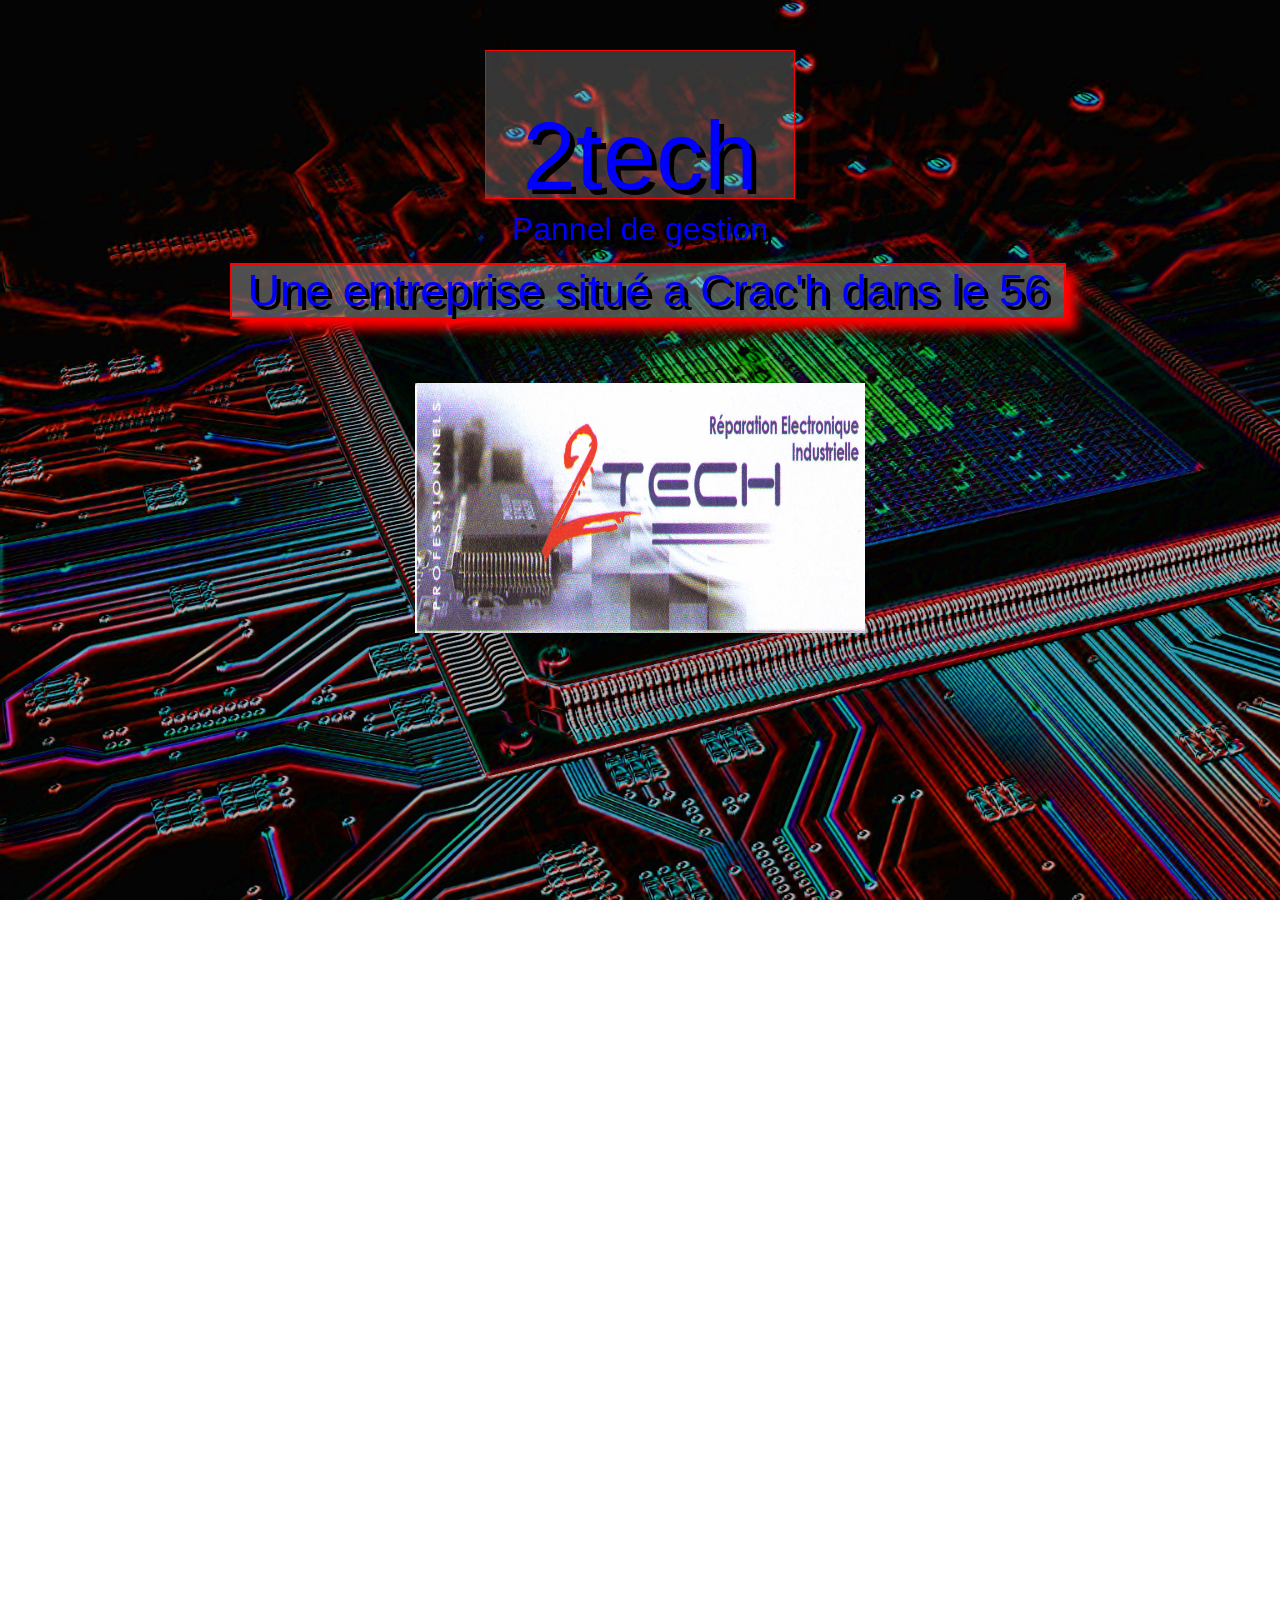
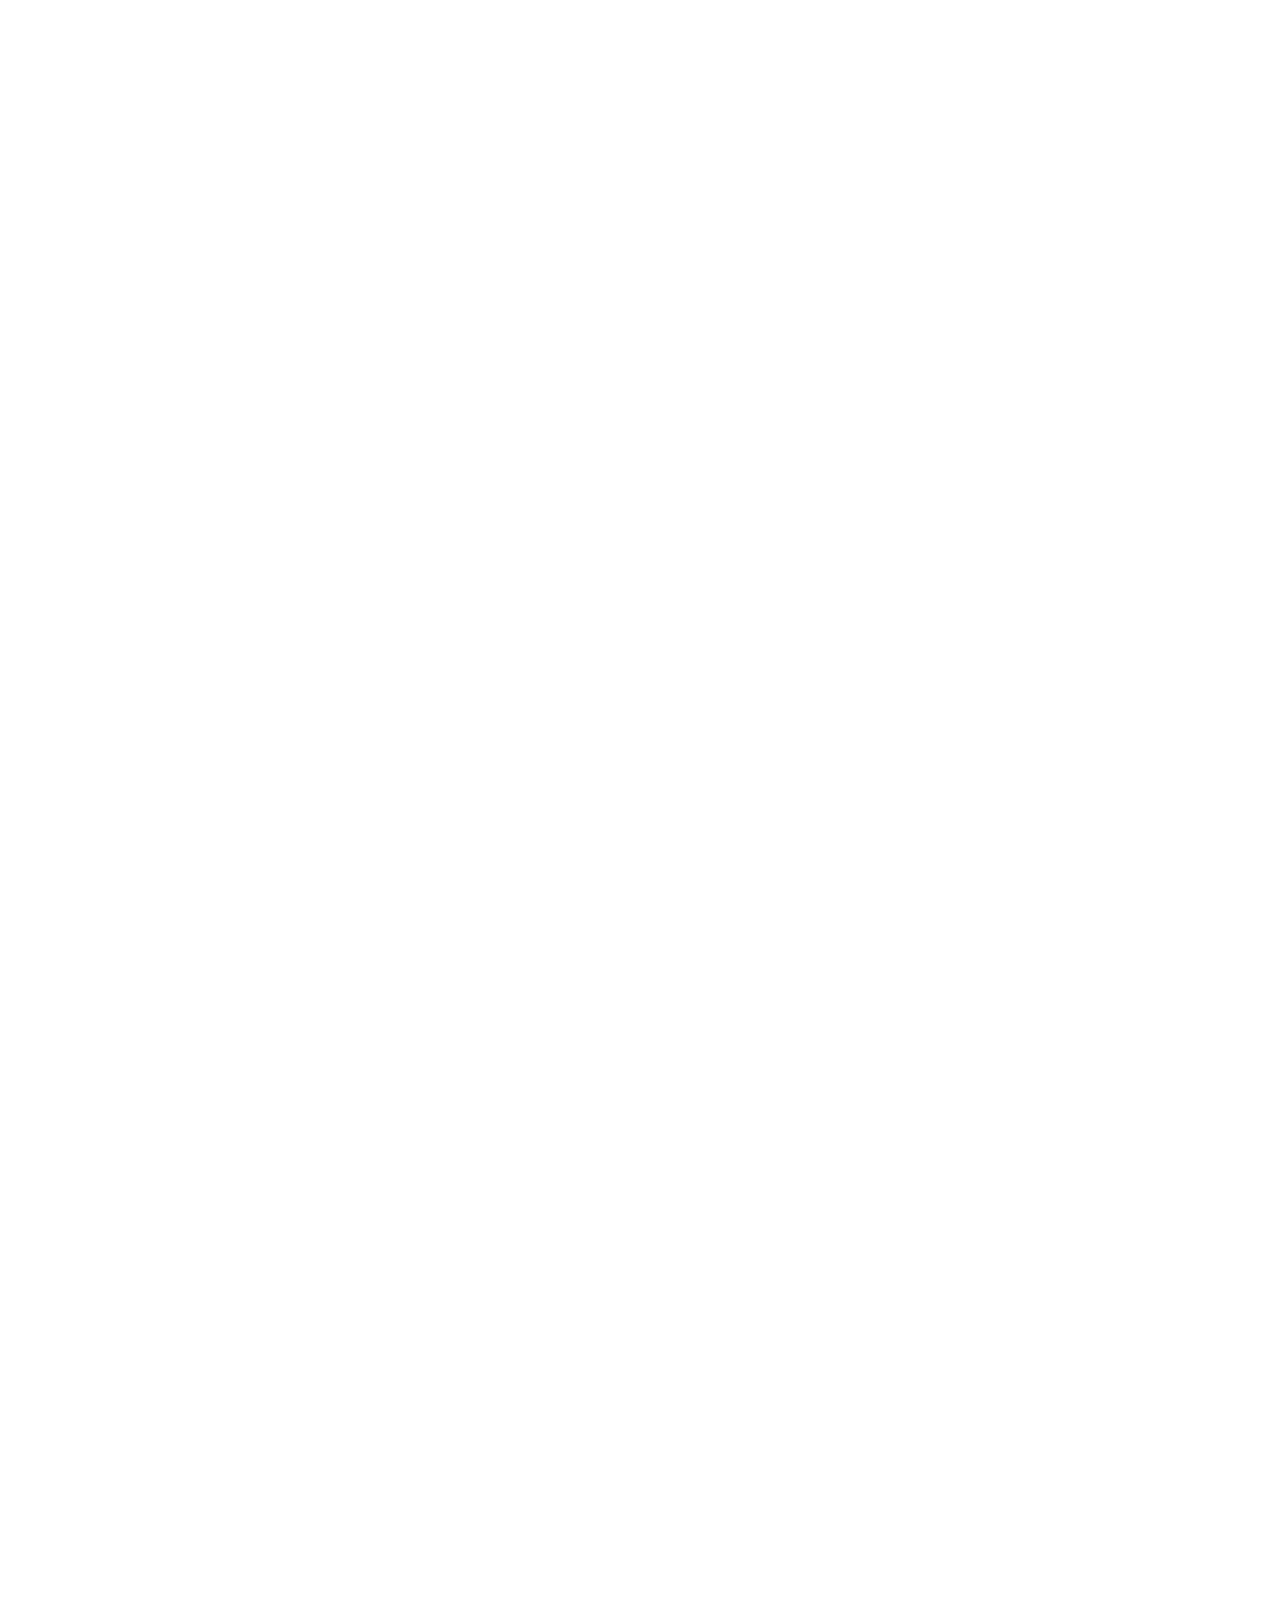
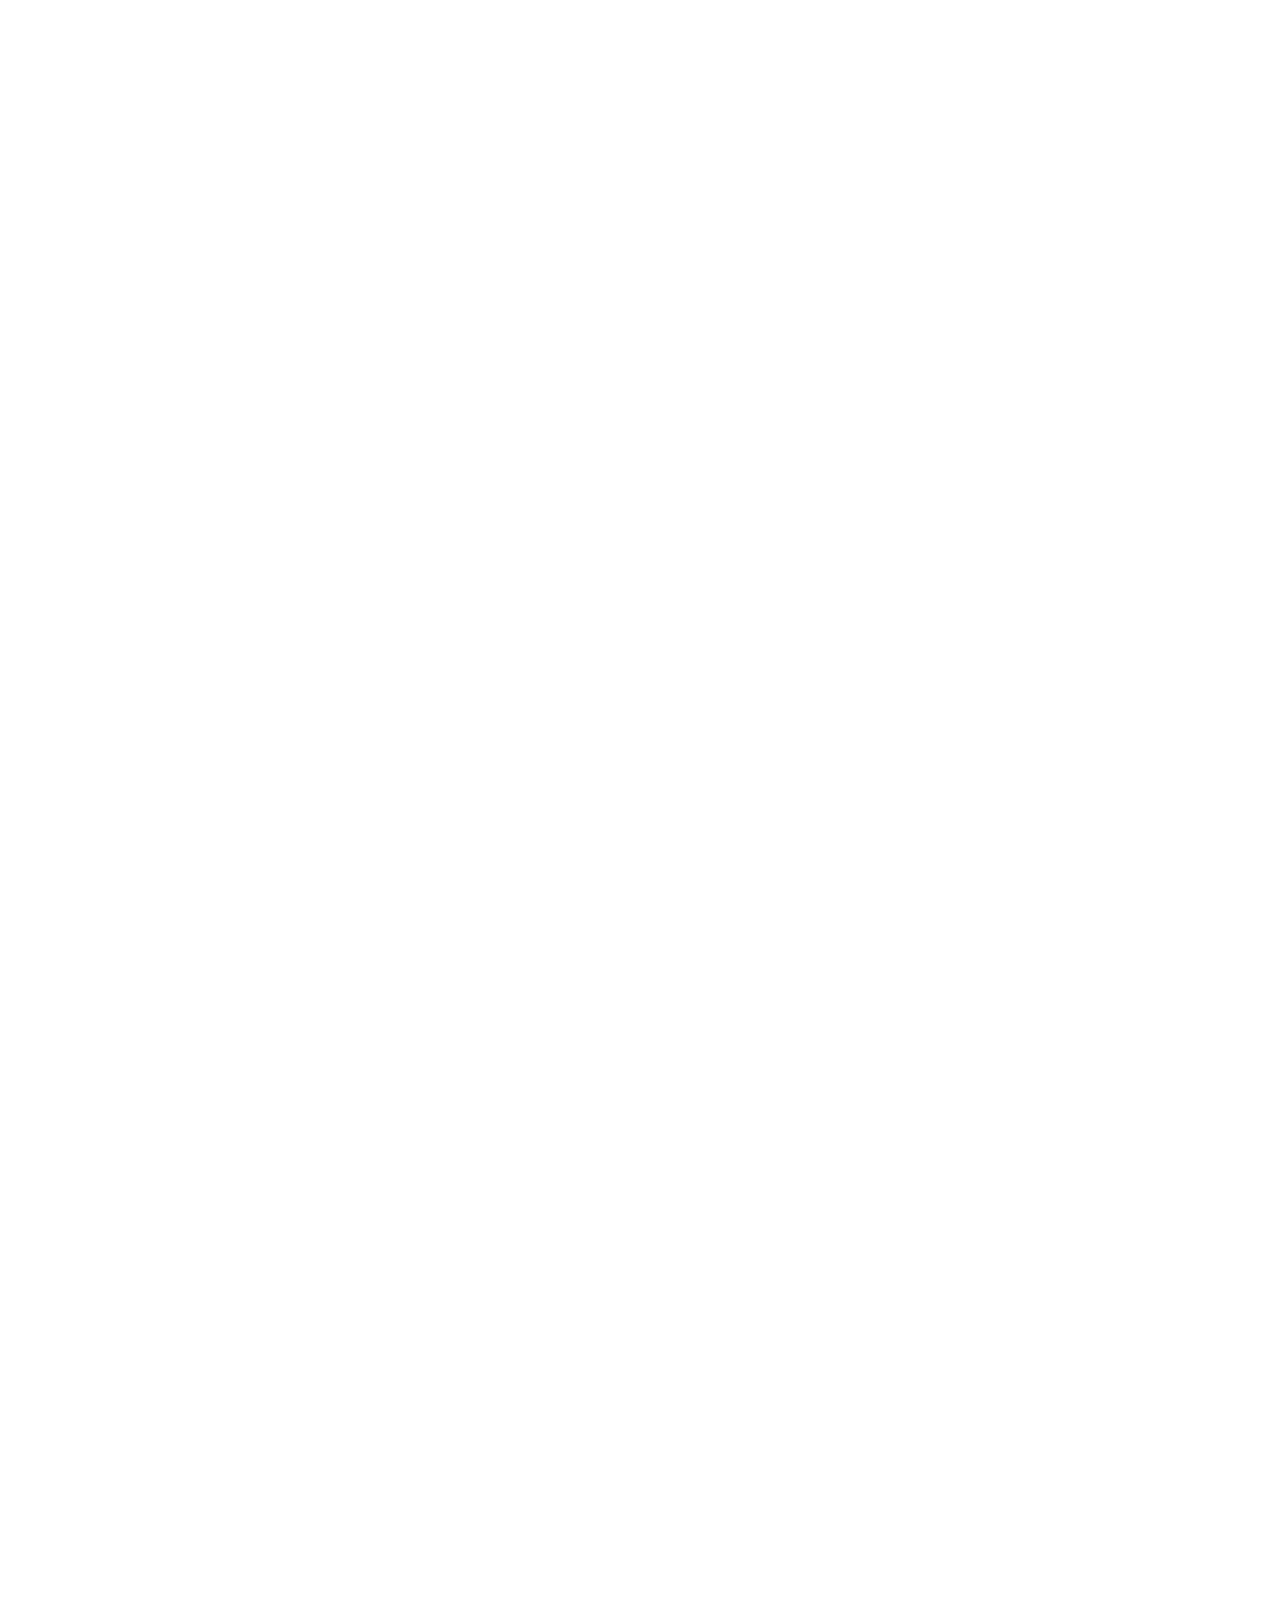
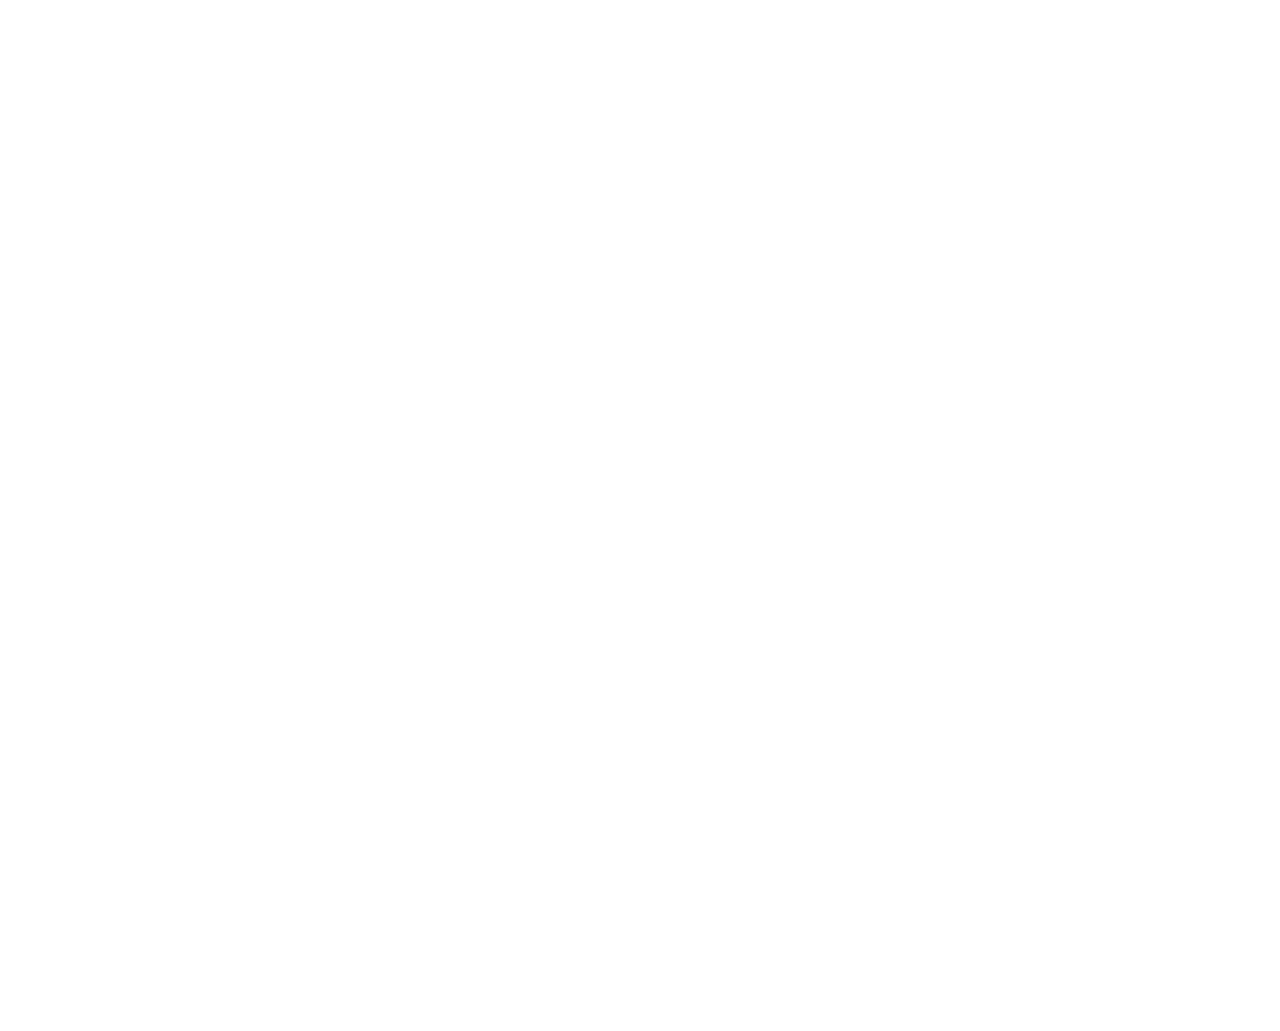
==== commit e2624bd8: "fix bug for font position & bg" ====
--- a/index.html
+++ b/index.html
@@ -25,10 +25,10 @@
 		<div class="content">
 			<center>
 			<div class="p">
-				<div class="titre">
-				<h1>2tech</h1>
+				<div class="title" >
+					<h1 class="titre">2tech</h1>
+					<p class="titre">Pannel de gestion</p>
 				</div>
-					<p class="title">Pannel de gestion</p>
 			</div>	
 			</center>
 					<p class="border">Une entreprise situé a Crac'h dans le 56</p>
@@ -41,12 +41,12 @@
 		
 		<div class="section " id="section1">
 			<div class="content">
-				<div class="titre">
-			<h2 class="border">Le client</h2>
-			</div>
+			<div class="titre">
+			</div>
+					<h2 class="border">l'analyse</h2>
 				<center>
-				<div class="p">
-					<p>L'environnement</p>
+				<div class="pp">
+					<p class="border">L'environnement</p>
 				</div>	
 				</center>
 
@@ -93,7 +93,7 @@
 			<div class="content">
 				 
 		 	 	 <h2 class="border">la conception </h2>
-				 	<h4 class="border ">uml / mockup </h4>	
+				 	<h4 class="border">uml / mockup </h4>	
 						<div class="equipe">
 							<a href="docs/Spécifications/img/2techUml.png"><img src="docs/Spécifications/img/2techUml.png" class="uml"/></a>
 							<a href="docs/Spécifications/img/maquette.png"><img src="docs/Spécifications/img/maquette.png" class=" mockup"/></a>
@@ -126,8 +126,10 @@
 <!--section 3-->
 	<div class="section" id="section3">
 			<div class="content">
+			<div class="down">
 				 <h2 class="border">l'equipe </h2>
 				 <h4 class="border ">développeur front-end / back-end </h4>	
+				 </div>
 						<div class="equipe">
 							<img src="img/tyjow.JPG" class="jo"/>
 							<img src="img/ju.JPG" class=" ju"/>
@@ -198,15 +200,15 @@
 
 <!--section 5-->
 <div class="section" id="section5">
-<div class="content">
-				<h3 class="border">Un nouveau design</h3>
+	<div class="content">
+				<h3 class="border">La conclusion</h3>
 		 	 		<h4 class="border ">avant / aprés</h4>	
 		 	 			<a href="img/oldnew.png" class="voir">Plein écran</a>
-	 			 		<img src="img/oldnew.png" class="content-z modifs"/>
+	 			 		<img src="img/oldnew.png" class="content-z modifss"/>
 
 						</div>
 
-			</div>
+</div>
 </div>
 </div><!--end fullpage div -->
 
--- a/css/prez.css
+++ b/css/prez.css
@@ -5,7 +5,12 @@
 		form,fieldset,input,textarea,p,blockquote,th,td {
 		    padding: 0 ;
 		    margin: 0 ;
-		}
+
+ 			}
+ 		
+
+
+
 		a{
 			text-decoration:none;
 		}
@@ -43,6 +48,8 @@
 		    margin:0;
 		    padding:0;
 		    color:#444;
+
+
 		}
 		q:before,q:after {
 		    content:'';
@@ -58,9 +65,10 @@
 		body{
 			font-family: arial,helvetica;
 			color: #F2F2F2;
-			background-image:url("../img/wallpaper.jpg"); 
+			background-image:url("../img/wallpaper1.jpg"); 
 			background-attachment: fixed;
 			background-size: cover;
+			background-color: rgba(255,255,255, 0.2);
 
 
 
@@ -70,6 +78,7 @@
 		}
 		p{
 			font-size: 2em;
+			color: red;
 		}
 
 		figcaption{
@@ -86,19 +95,20 @@
 		}
 
 		.title{
-			margin-top: 50%!important ;
-			color: grey;
 			
-
-
+			color: red!important;
+			border: 1px solid red;
+			background-color: rgba(255,255,255,0.2)!important;
+			
+			width: 80%;
 		}
 
 		.content{
-			margin-top: 2%;
 			margin-bottom: 0;
 			position: relative;
-			transform: translateY(-50px);
+			transform: translateY(50px);
 			text-align: center;
+
 		}
 
 		.content-z{
@@ -189,11 +199,17 @@
 div.p{
 	display: flex!important;
 	justify-content: center!important;
-	border :2px solid red;
 	color: red;
-	background-color: whitesmoke;
-	margin-top: 5%;
 	width: 30%;
+
+}
+
+div.pp{
+	display: flex!important;
+	justify-content: center!important;
+	color: red;
+	width: 45%;
+	margin-right: 8%;
 
 }
 
@@ -212,15 +228,13 @@
 
 
 
-h1.titre{
+.titre{
 	display:flex;
 	justify-content: center;
-	transform: translateX(10%)!important;
-	background-color: whitesmoke;
-
-
-
-
+	color: blue!important;
+	text-shadow: 5px 5px black ;
+	transform: translateY(50px);
+	
 }
 
 h2{
@@ -340,9 +354,9 @@
 	justify-content: center!important;
 	background-repeat: no-repeat;
 	background-size: cover;
-	transform: translate(32%, -40%)!important;
+	transform: translate(30%, -40%)!important;
 	padding: 0 ;
-	height: 450px;
+	height: 650px;
 	width: 850px;
 
 }
@@ -483,11 +497,10 @@
 	
 	display: flex;
 	justify-content: center;
-	background:url('../img/wallpaper.jpg');
 	background-repeat: no-repeat;
 	background-size: cover;
 	font-size: 150px;
-	/*margin-left: 35%;*/
+	transform: translate(30%, -20%)!important;
 	height: 450px;
 	width: 850px;
 
@@ -532,12 +545,15 @@
 	display: flex;
 	justify-content: center;
 	text-align: center;
-	border: 2px solid black;
-	background-color: whitesmoke ;
+	border: 2px solid red;
+	color: blue!important;
+	text-shadow: 4px 4px black;
+	box-shadow: 10px 10px 10px red;
+	background-color: rgba(255,255,255,0.3)!important;
 	margin-left: 18%;
 	margin-top: 5%;
 	margin-bottom: 5%;
-	font-size: 40px;
+	font-size: 45px;
 	width: 65%;
 	
 
@@ -547,7 +563,7 @@
 	display:flex;
 	justify-content: center;
 	margin-left: 38.5%;
-	transform: translate(25%, 90%)!important;
+	transform: translate(25%, -25%)!important;
 	background-color: red;
 	color: whitesmoke;
 	font-size: 50px;
@@ -565,8 +581,10 @@
 	text-align: center;
 	border: 2px solid black;
 	background-color: whitesmoke ;
-	margin-top: 5%;	
+	margin-top: 5%!important;
+	margin-bottom: 5%;	
 	font-size: 40px;
+	/*position: absolute;*/
 }
 
 h3.border{
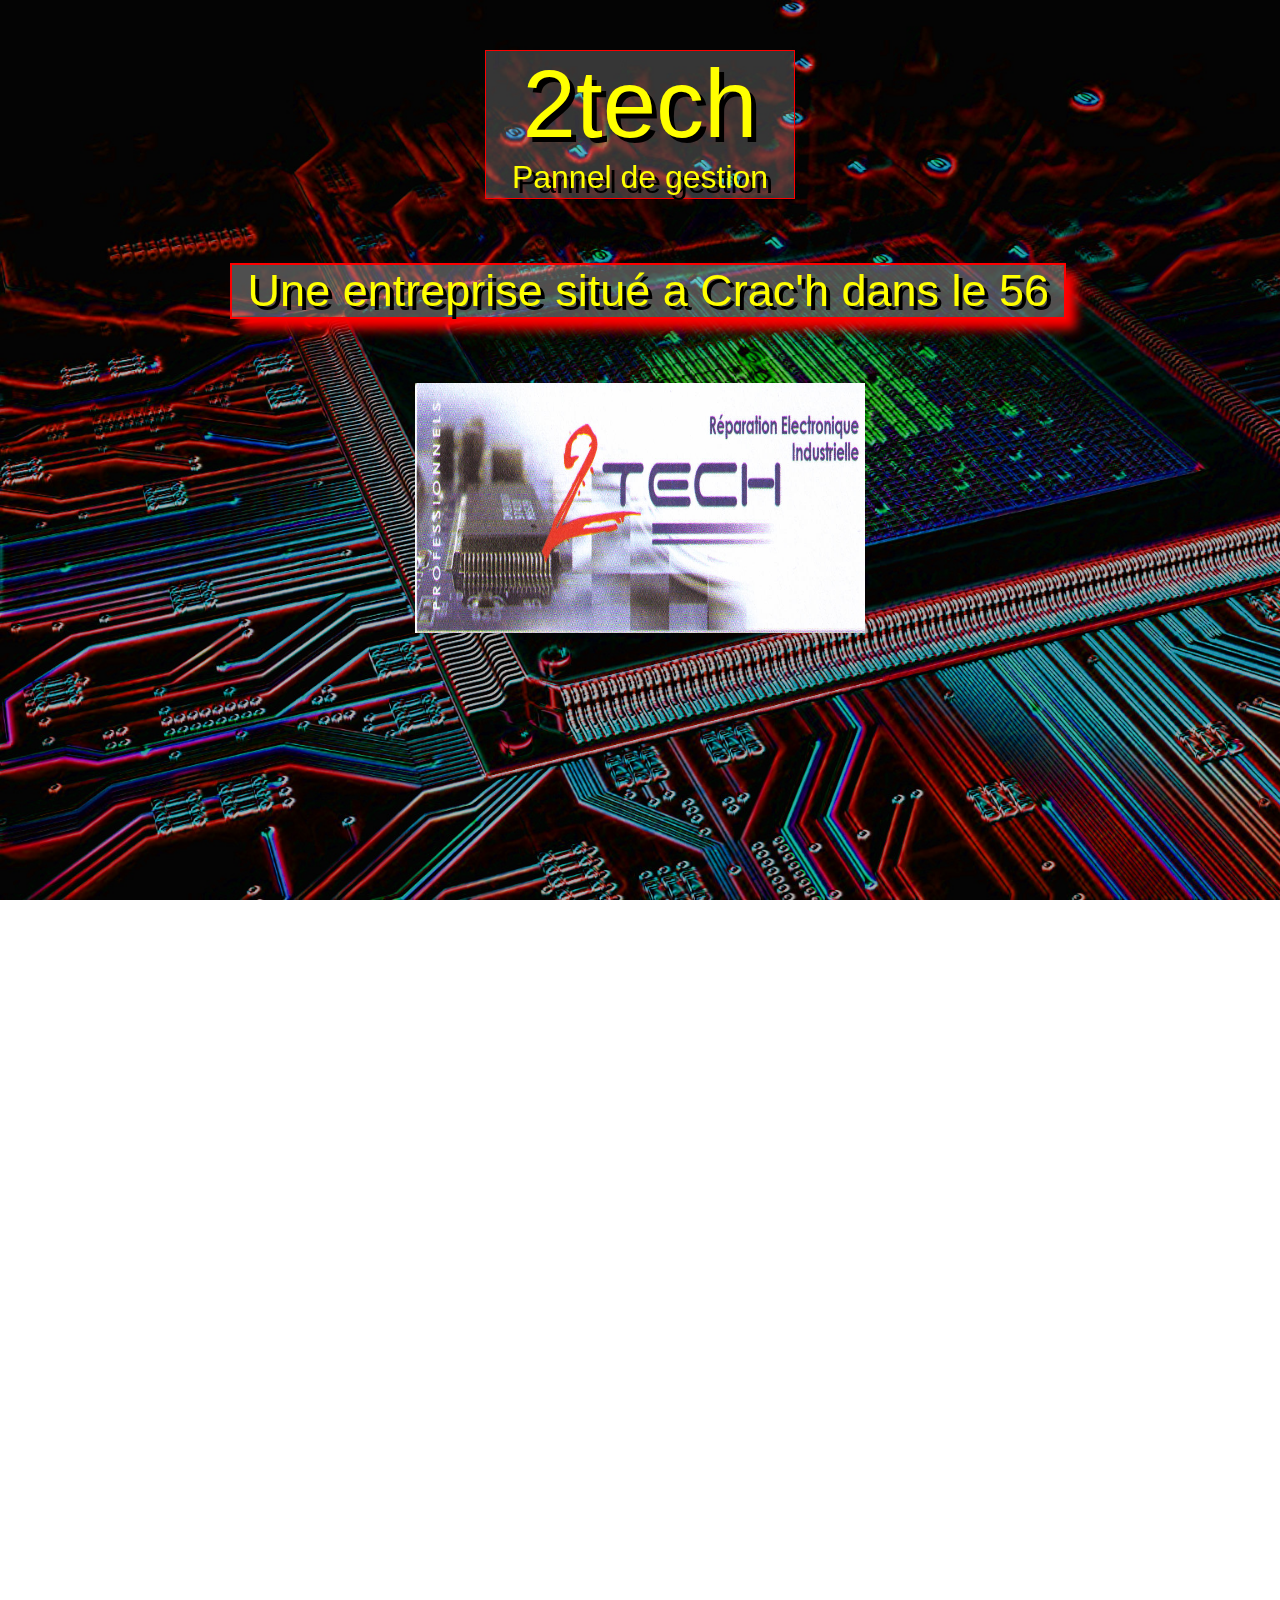
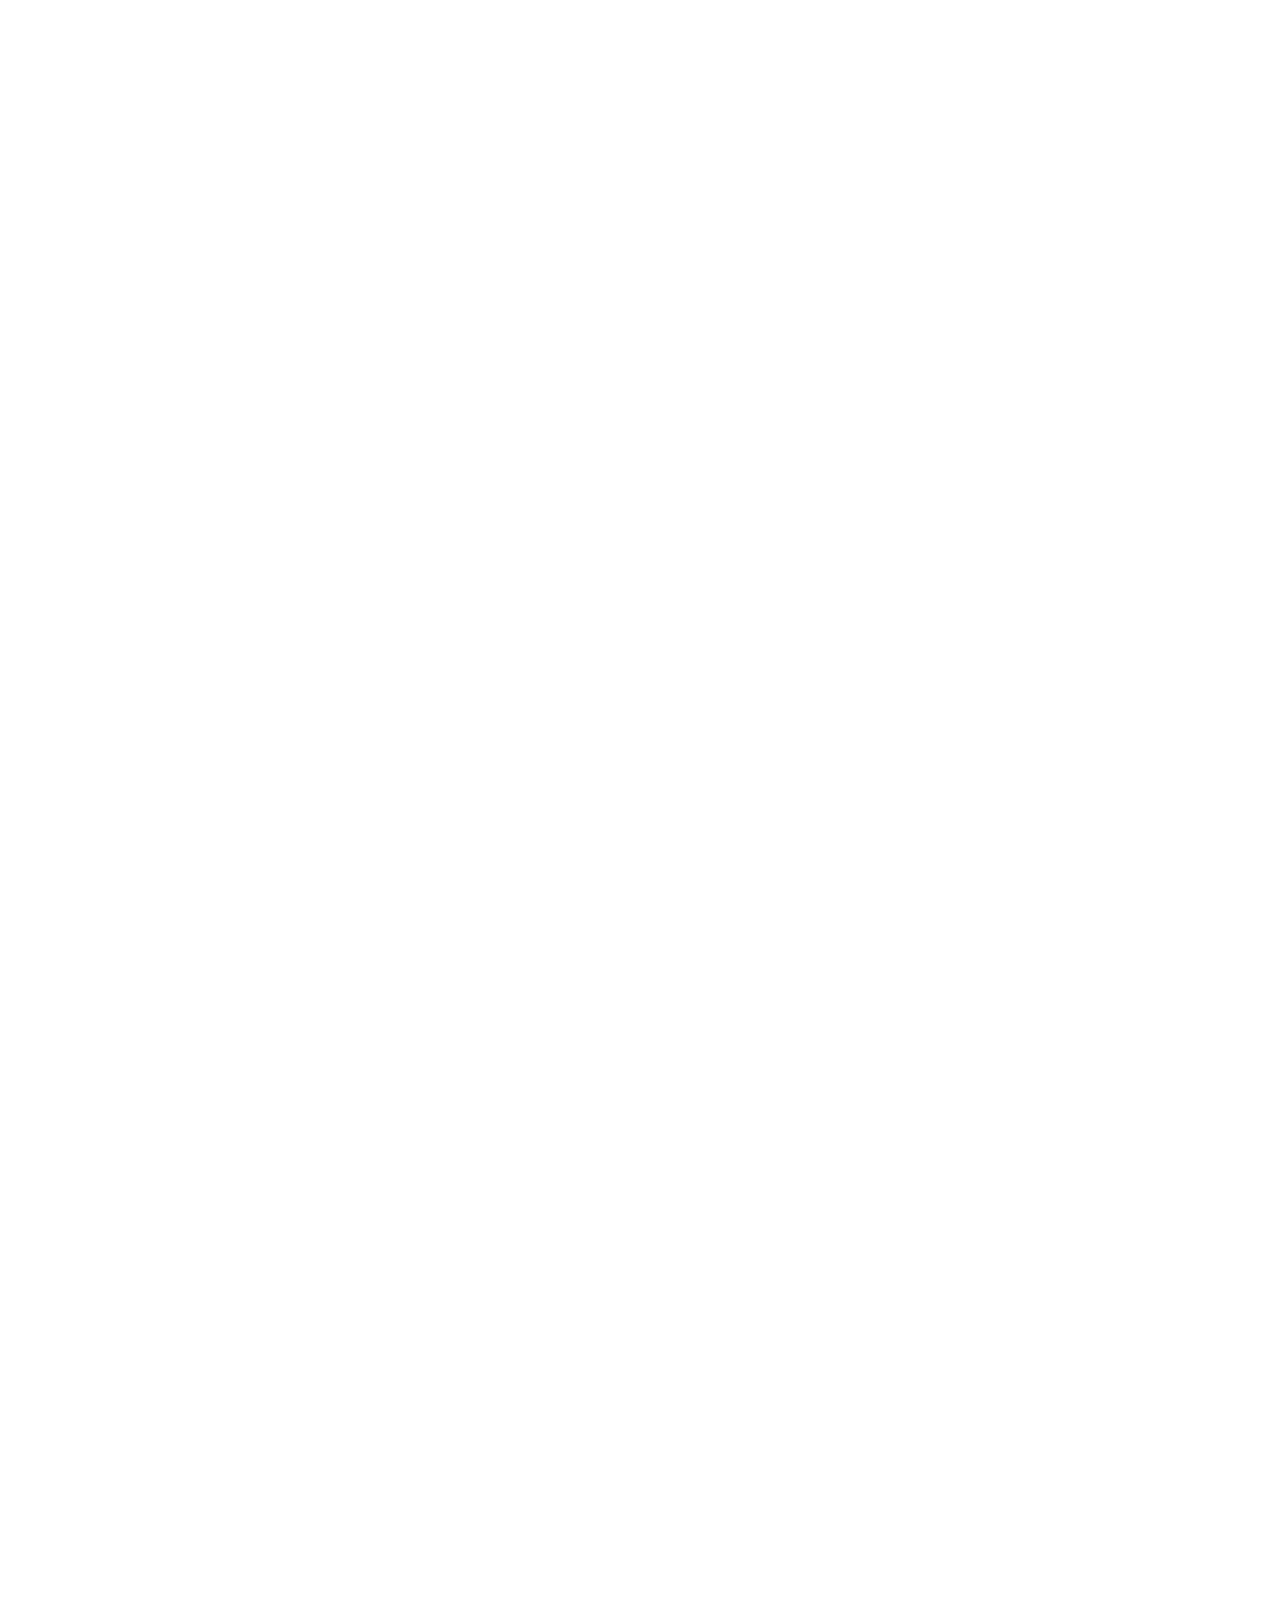
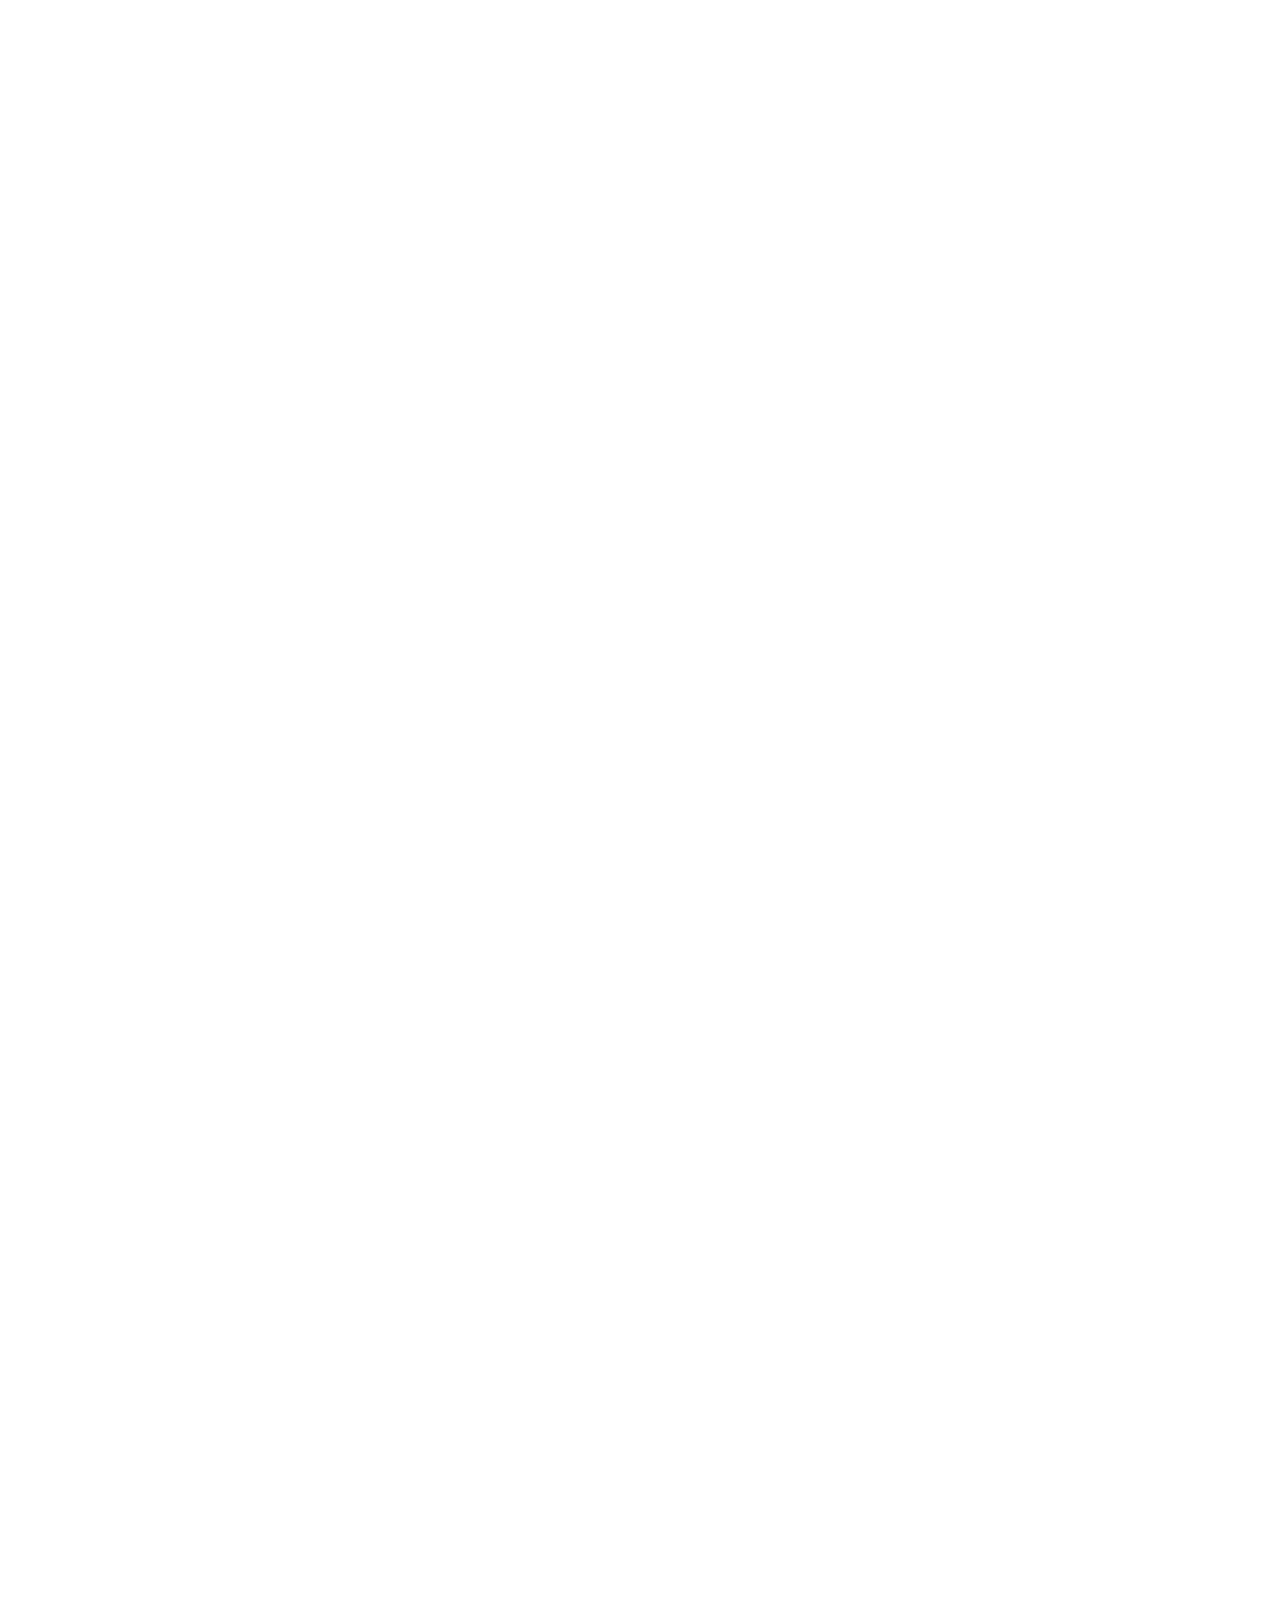
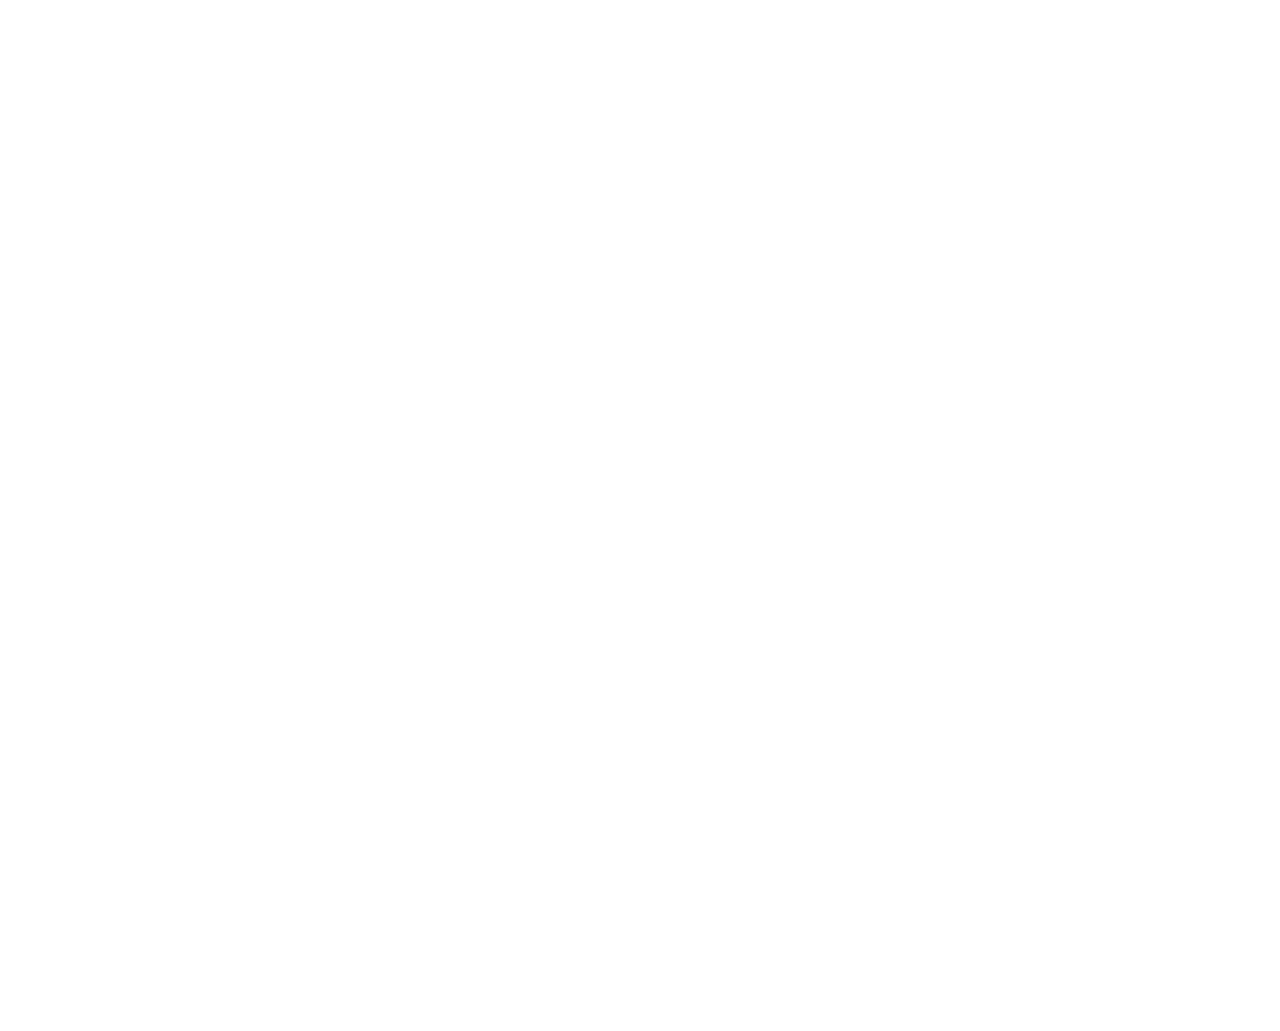
==== commit b7804d17: "fix resolution bug & trame files" ====
--- a/index.html
+++ b/index.html
@@ -26,7 +26,7 @@
 			<center>
 			<div class="p">
 				<div class="title" >
-					<h1 class="titre">2tech</h1>
+					<h1 class="titre">2tech </h1>
 					<p class="titre">Pannel de gestion</p>
 				</div>
 			</div>	
--- a/css/prez.css
+++ b/css/prez.css
@@ -231,9 +231,10 @@
 .titre{
 	display:flex;
 	justify-content: center;
-	color: blue!important;
+	color: yellow!important;
 	text-shadow: 5px 5px black ;
-	transform: translateY(50px);
+	transform: translateY(-2px);
+
 	
 }
 
@@ -354,7 +355,7 @@
 	justify-content: center!important;
 	background-repeat: no-repeat;
 	background-size: cover;
-	transform: translate(30%, -40%)!important;
+	transform: translate(25%, -40%)!important;
 	padding: 0 ;
 	height: 650px;
 	width: 850px;
@@ -500,7 +501,7 @@
 	background-repeat: no-repeat;
 	background-size: cover;
 	font-size: 150px;
-	transform: translate(30%, -20%)!important;
+	transform: translate(25%, -20%)!important;
 	height: 450px;
 	width: 850px;
 
@@ -546,7 +547,7 @@
 	justify-content: center;
 	text-align: center;
 	border: 2px solid red;
-	color: blue!important;
+	color: yellow!important;
 	text-shadow: 4px 4px black;
 	box-shadow: 10px 10px 10px red;
 	background-color: rgba(255,255,255,0.3)!important;
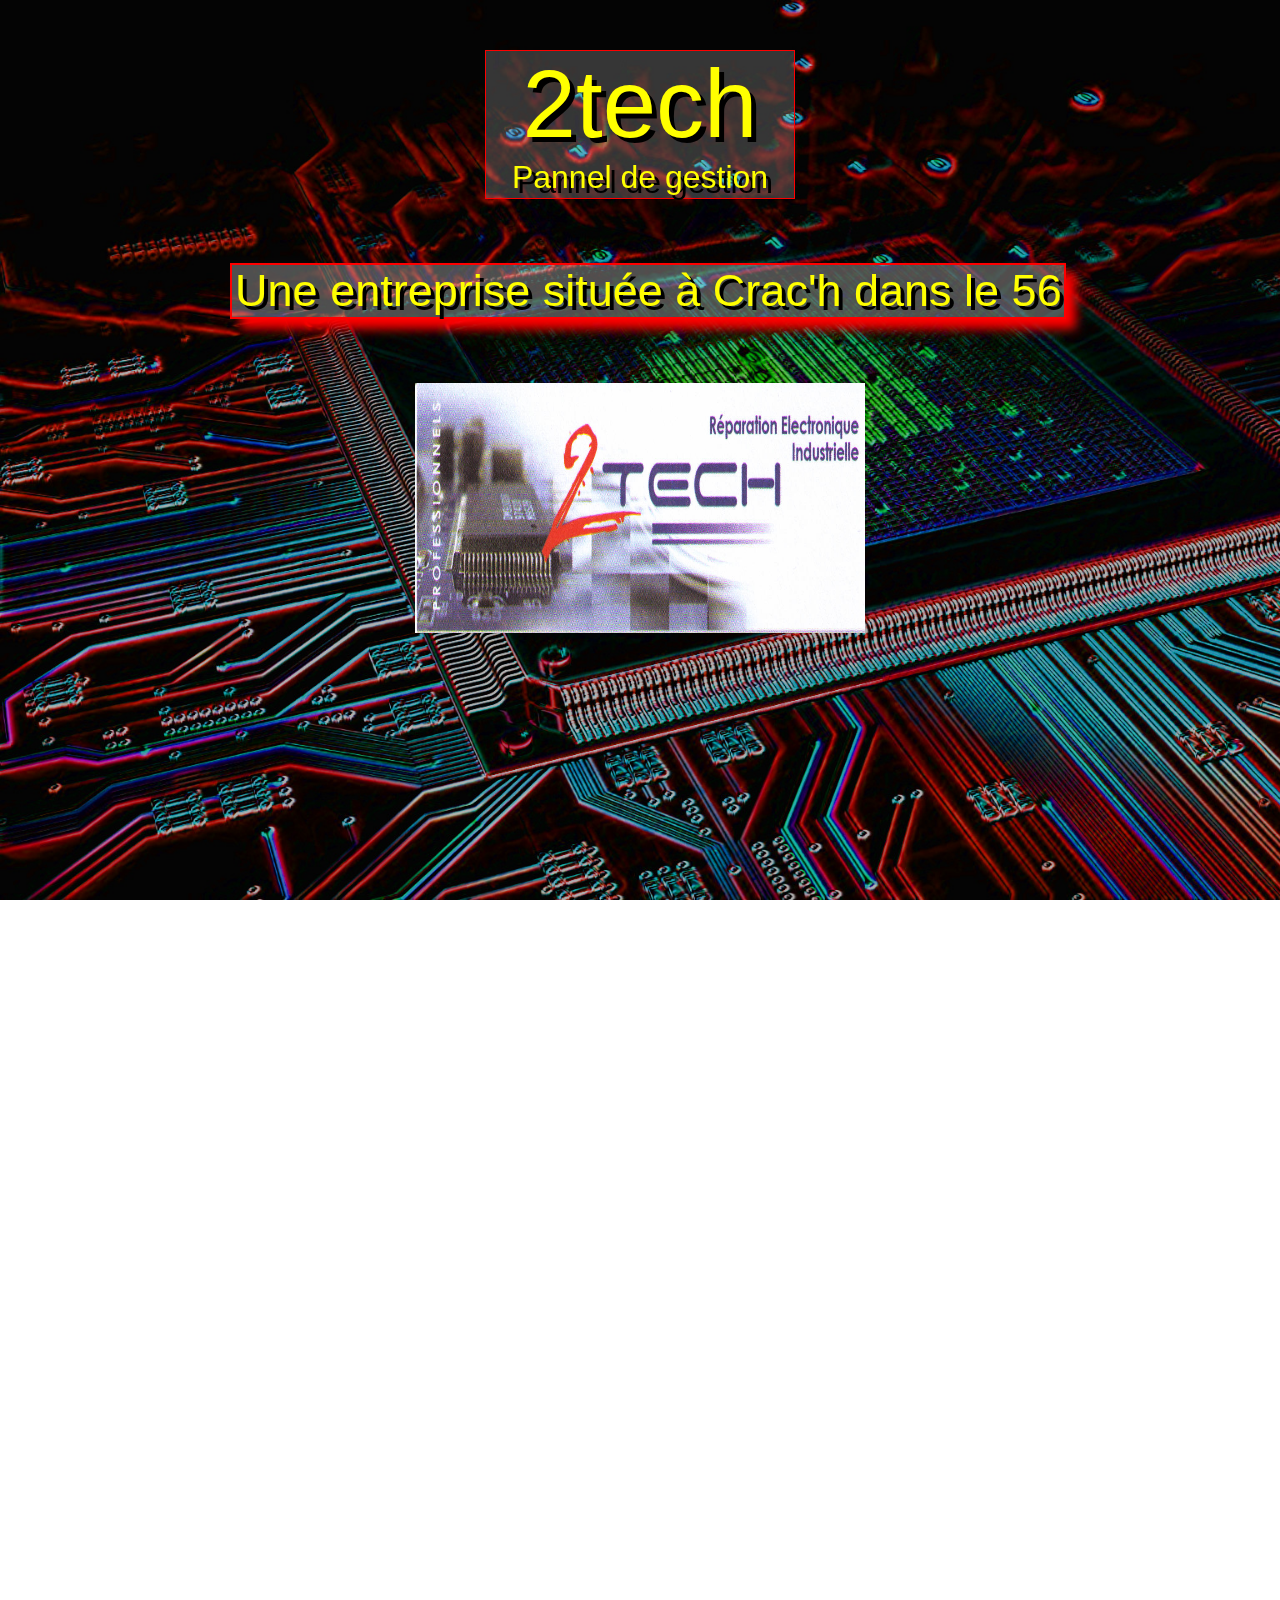
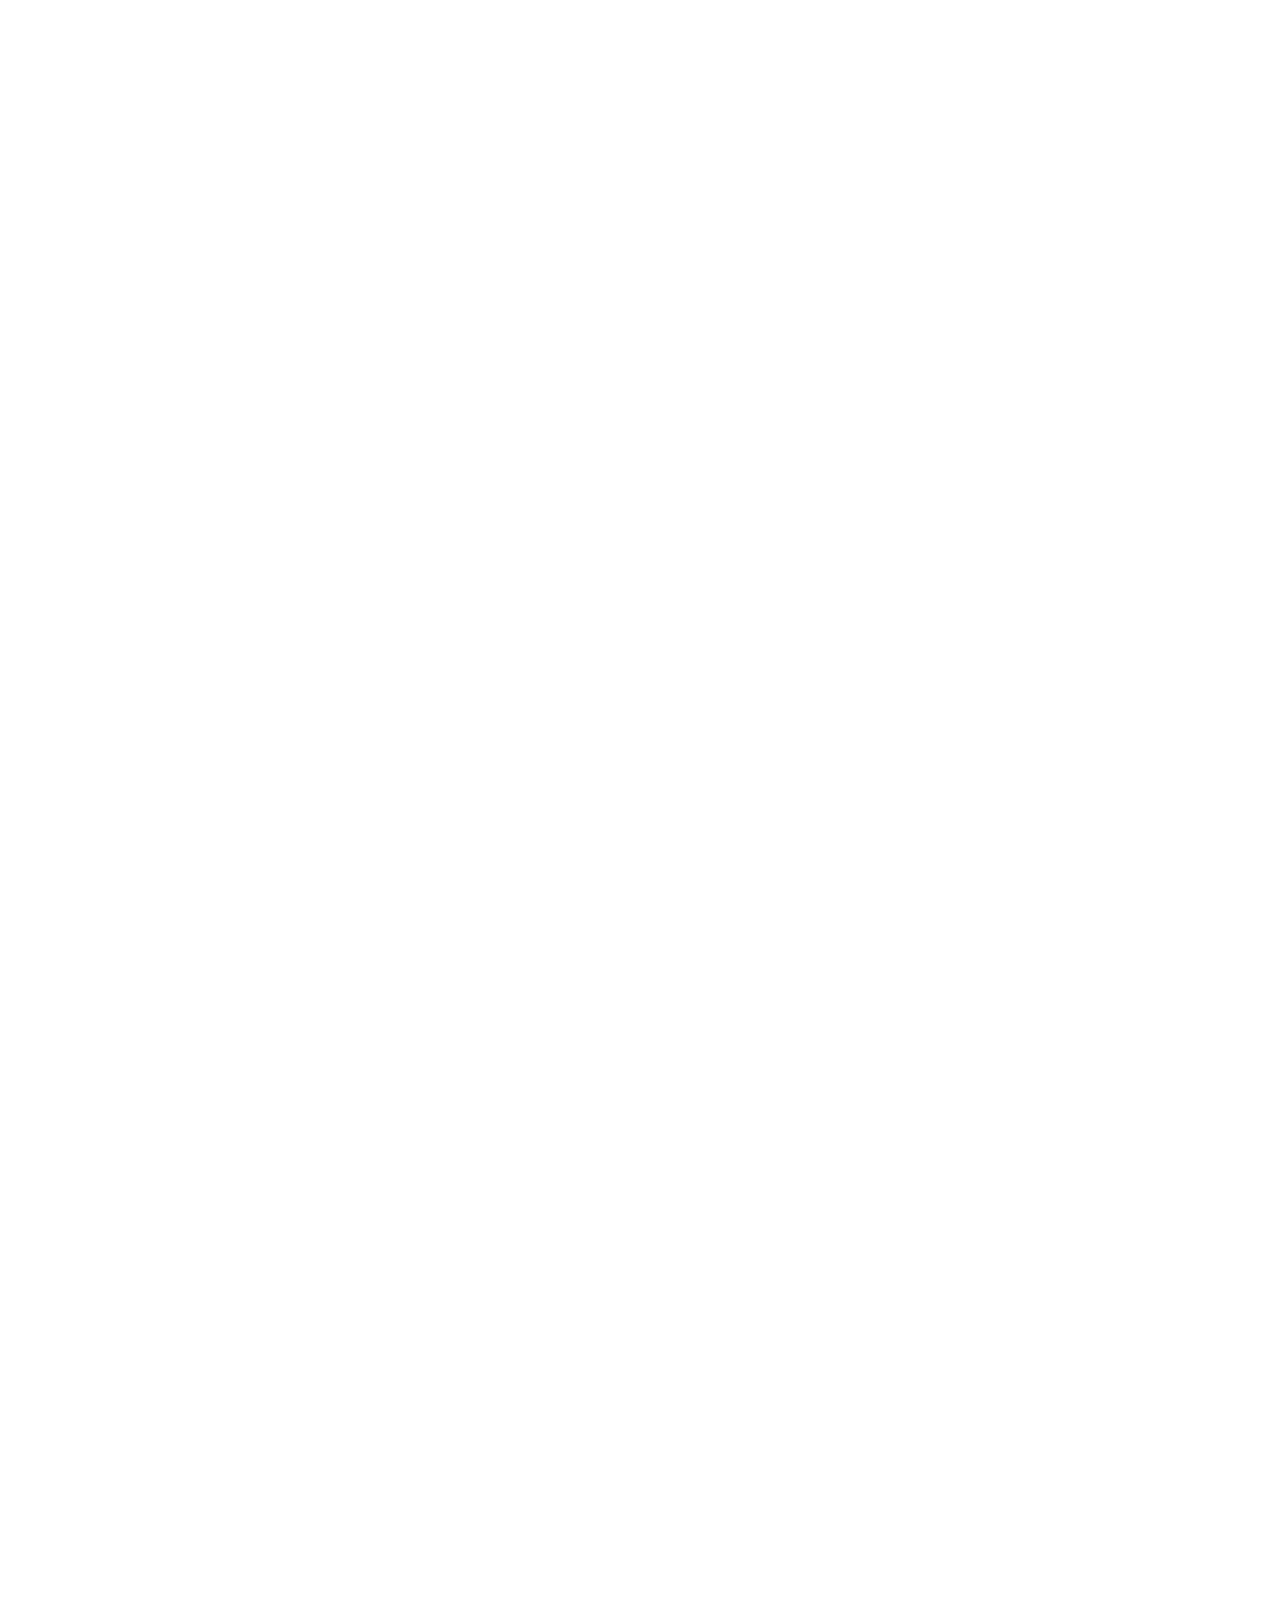
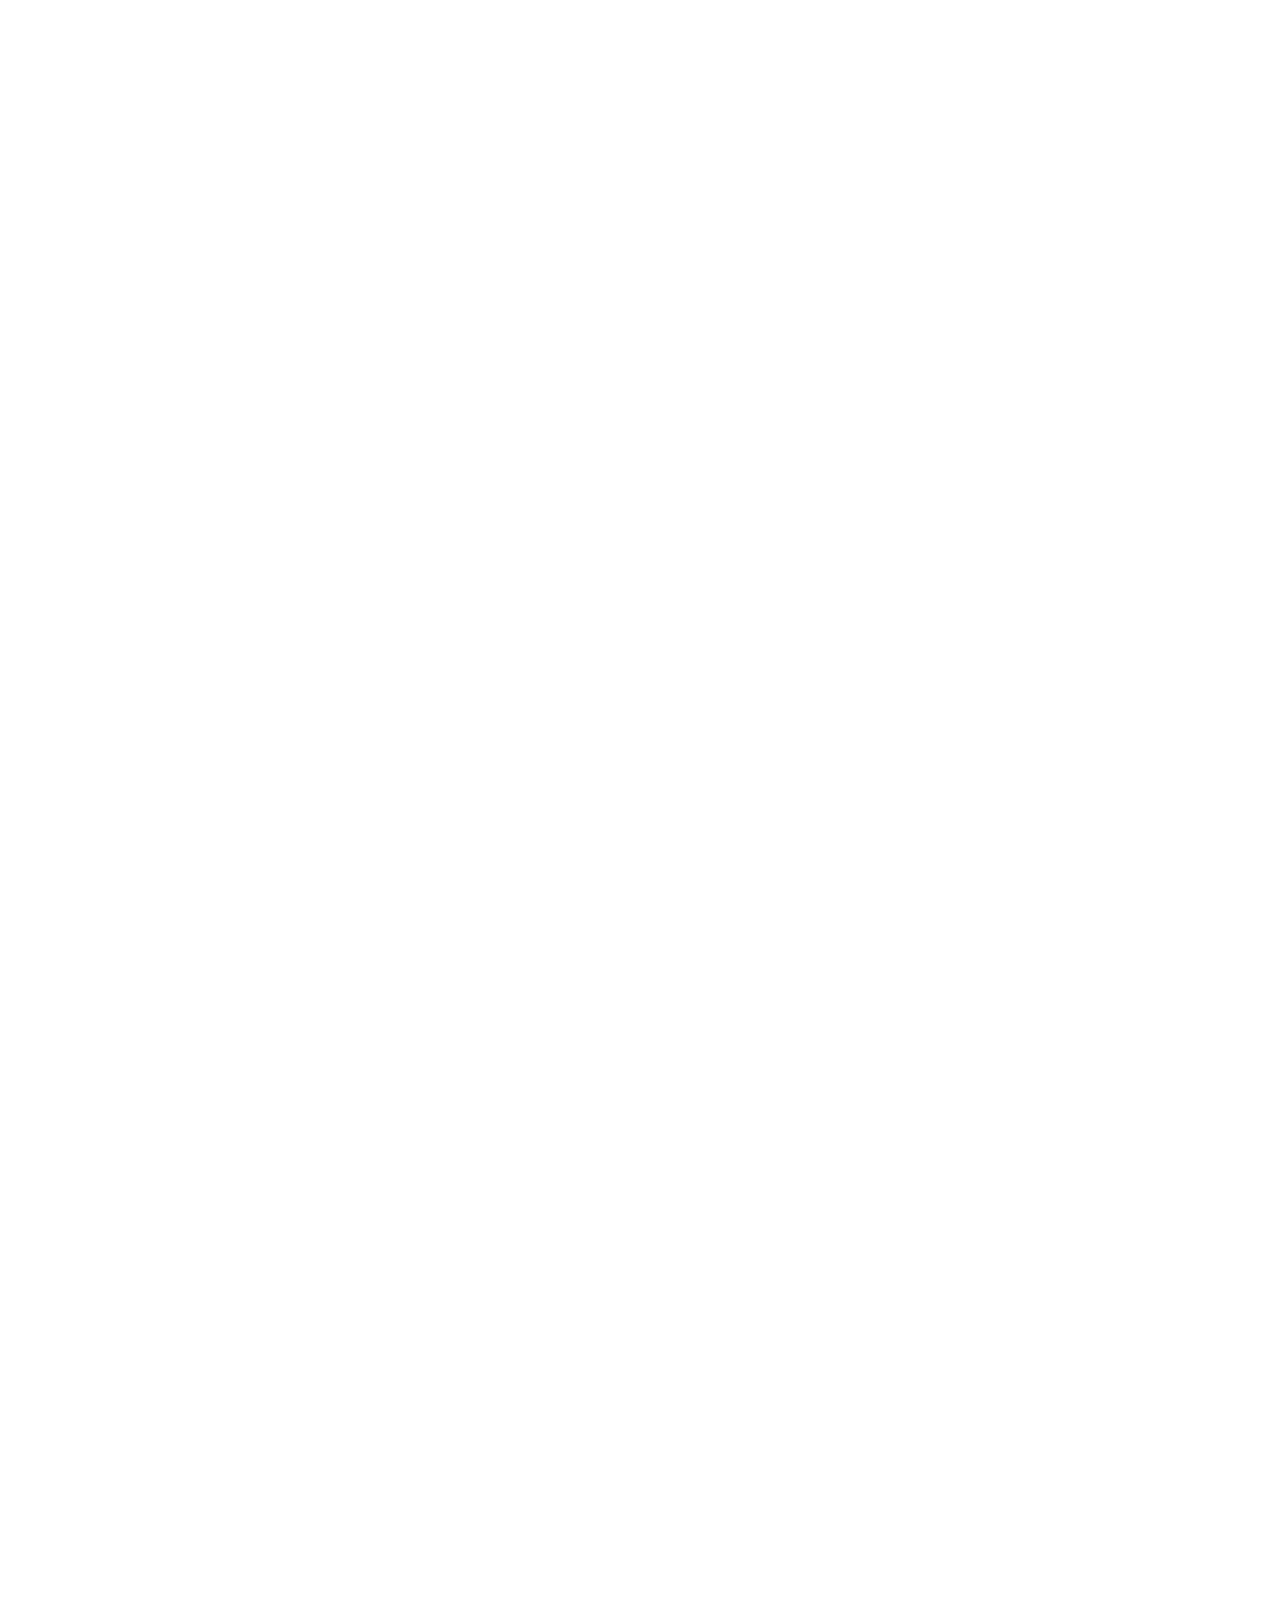
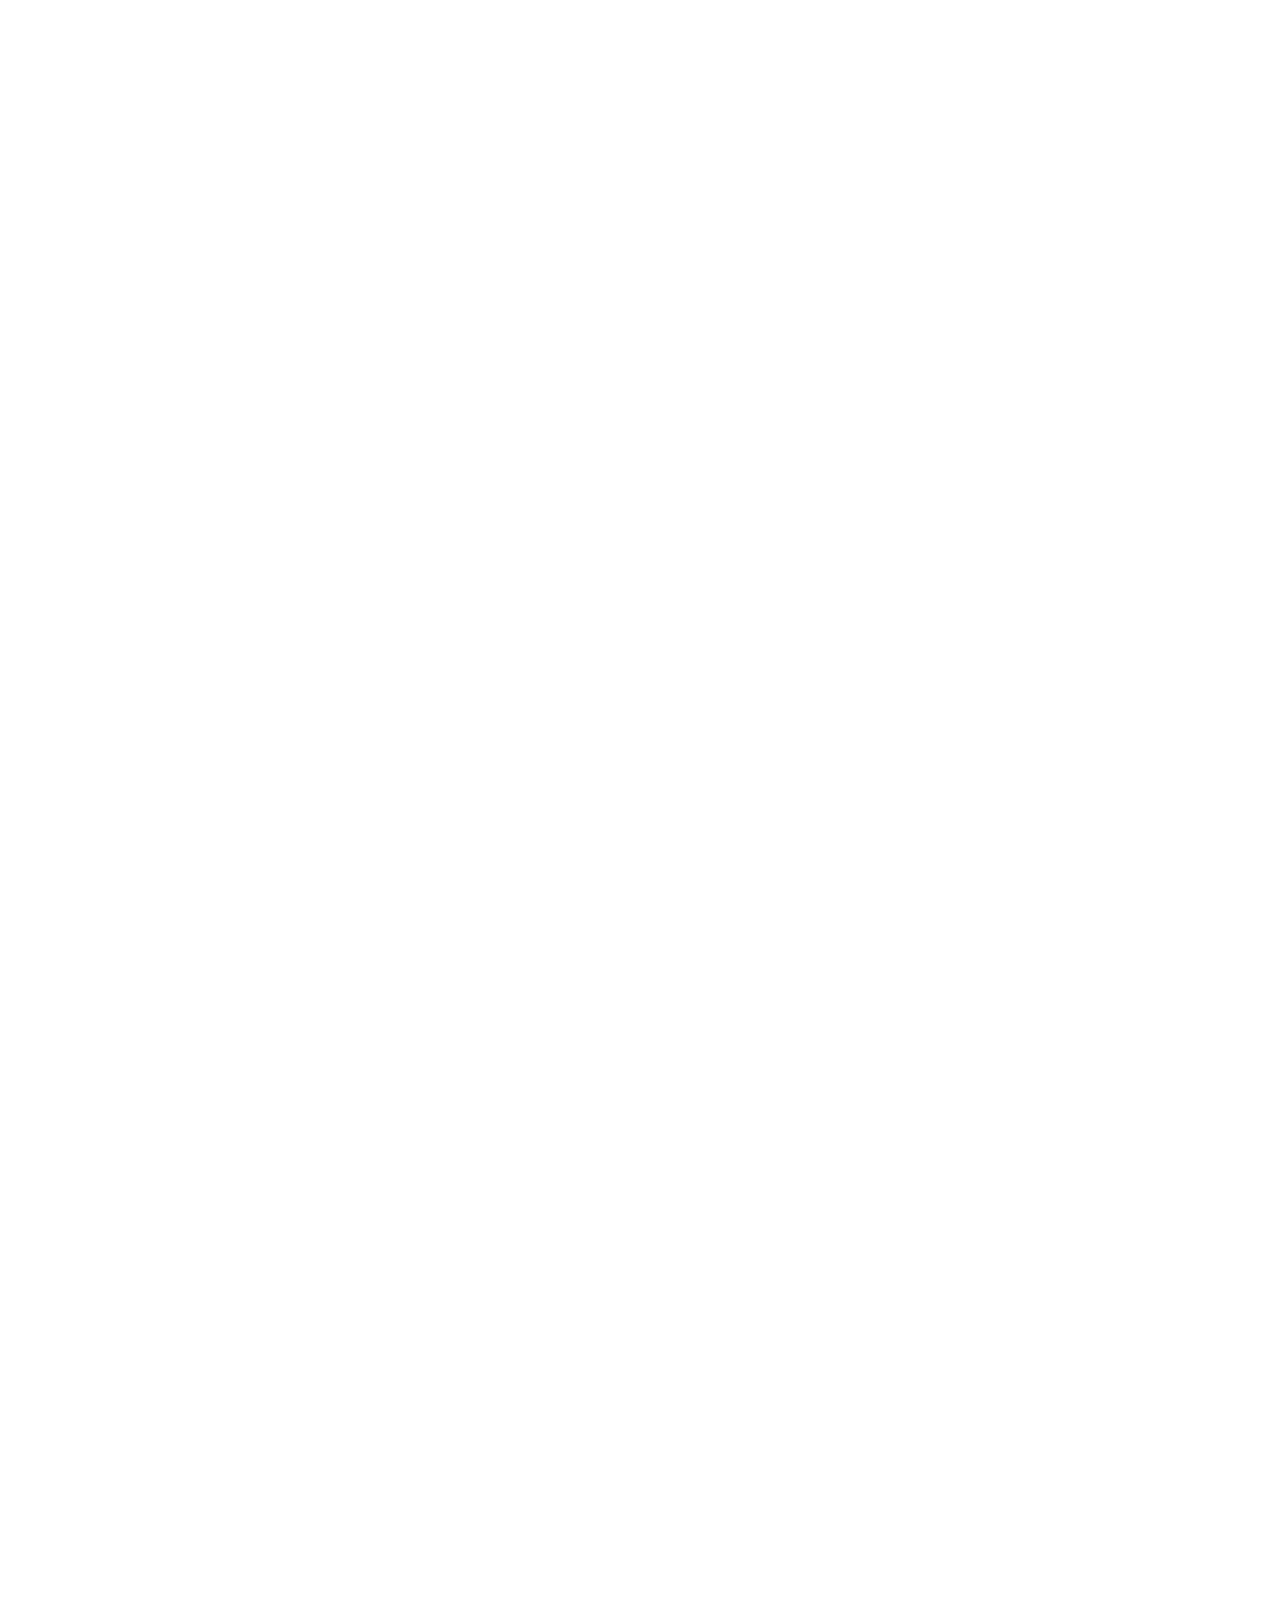
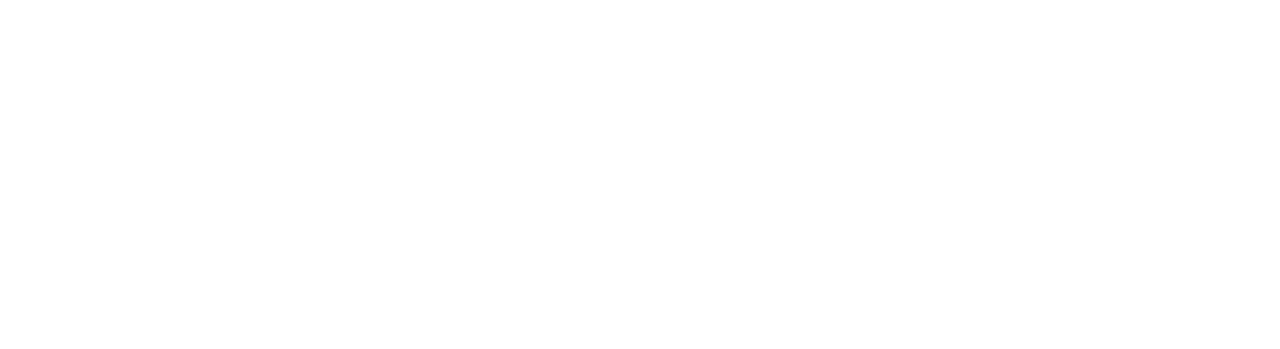
==== commit 0d13b705: "last state before exams" ====
--- a/index.html
+++ b/index.html
@@ -31,7 +31,7 @@
 				</div>
 			</div>	
 			</center>
-					<p class="border">Une entreprise situé a Crac'h dans le 56</p>
+					<p class="border">Une entreprise située à Crac'h dans le 56</p>
 
 					<div class="logo">
 						<img src="img/2tech.jpg"/>					
@@ -83,21 +83,21 @@
 <!--slide 3-->		
 		<div class="slide" id="slide3">
 			<div class="content">
-				 <h2 class="border">10 utilisateurs simultané/10 000 produits maximum </h2>
-			 		<img src="img/bdd.png" class="add"/>
-			</div>
-		</div>
-		
-<!--slide 4-->		
-		<div class="slide" id="slide4">
-			<div class="content">
-				 
-		 	 	 <h2 class="border">la conception </h2>
 				 	<h4 class="border">uml / mockup </h4>	
 						<div class="equipe">
 							<a href="docs/Spécifications/img/2techUml.png"><img src="docs/Spécifications/img/2techUml.png" class="uml"/></a>
 							<a href="docs/Spécifications/img/maquette.png"><img src="docs/Spécifications/img/maquette.png" class=" mockup"/></a>
 			</div>
+			</div>
+		</div>
+		
+<!--slide 4-->		
+		<div class="slide" id="slide4">
+			<div class="content">
+				 
+				 <h2 class="border">10 utilisateurs simultané/10 000 produits maximum </h2>
+			 		<img src="img/bdd.png" class="add"/>
+		 	 	 <h2 class="border">la conception </h2>
 		</div>
 		</div>
 		
@@ -105,22 +105,25 @@
 		<div class="slide" id="slide5">
 			<div class="content">
 				 <h2 class="border">l'administration</h2>
-				 	
-						<img src="img/adduser.png" class="center area"/>
+				 	<div class="equipe">	
+				 		<img src="img/adduser.png" class="jo"/>
+				 		<img src="docs/Spécifications/img/add.png" class="ju"/>
+				 	</div>	
 			</div>
 		</div>
 <!--slide 6-->
 		<div class="slide" id="slide6">
 			<div class="content">
-				 <h2 class="border">Les accés</h2>
+				 <h2 class="border">Les accès</h2>
 				 <h4 class="border">Utilisateur/Administrateur</h4>	
 						
-							<img src="img/login.png" class="center place"/>
-
+							<a href="img/login.png"><img src="img/login.png" class="jo"/></a>
+							<a href="docs/Spécifications/img/login.png"><img src="docs/Spécifications/img/login.png" class="sql"></a>
+						</div>		
 						
 			</div>
 		</div>
-	</div>
+	
 
 
 <!--section 3-->
@@ -143,8 +146,8 @@
 <div class="section" id="section4">
 			<div class="slide" id="slide1">
 			 	<div class="content">
-					<h3 class="border">l'aspect téchnique</h3> 	 
-					<h4 class="border ">les téchnologies </h4>	
+					<h3 class="border">l'aspect technique</h3> 	 
+					<h4 class="border ">les technologies </h4>	
 						<img src="img/techno.jpg" >
 				</div>
 			</div><!--end slide 1-->
@@ -200,17 +203,49 @@
 
 <!--section 5-->
 <div class="section" id="section5">
+	<div class="slide" id="slide1">
+		<div class="content">
+				<h3 class="border">La gestion de contenue </h3>
+		 	 		<h4 class="border ">au sein du projet</h4>	
+		 	 			<div class="equipe1">
+							<a href="img/modaladd.png"><img src="img/modaladd.png"/></a>
+							<a href="img/supp.png"><img src="img/supp.png" class="sql" /></a>
+				
+						</div>
+		</div>
+	</div>
+	<div class="slide" id="slide2">
+		<div class="content">
+				<h3 class="border">La gestion de contenue </h3>
+		 	 		<h4 class="border ">Shambhalafm/Ebullition</h4>	
+		 	 			<div class="equipe">
+							<a href="img/adminpanel.png"><img src="img/adminpanel.png"/></a>
+							<a href="img/ebullition.png"><img src="img/ebullition.png" class="sql" /></a>
+				
+						</div>
+		</div>
+	</div>
+	</div>
+
+
+
+<div class="section" id="section6">
 	<div class="content">
+
 				<h3 class="border">La conclusion</h3>
-		 	 		<h4 class="border ">avant / aprés</h4>	
-		 	 			<a href="img/oldnew.png" class="voir">Plein écran</a>
-	 			 		<img src="img/oldnew.png" class="content-z modifss"/>
-
-						</div>
-
+	 	 		<h4 class="border ">avant / après</h4>.
+	 	 		
+ 	 			<a href="img/oldnew.png" class="voir">Plein écran</a>
+		 		<img src="img/oldnew.png" class="content-z modifss"/>
+		 		
+	</div>
 </div>
 </div>
-</div><!--end fullpage div -->
+<!--end fullpage div -->
+
+
+
+
 
 
 
@@ -218,7 +253,7 @@
 <script type="text/javascript" src="javascript.fullPage.js"></script>
 <script type="text/javascript">
 	fullpage.initialize('#fullpage', {
-		anchors: ['firstPage', 'secondPage', '3rdPage', '4thpage', '5thpage',  'lastPage'],
+		anchors: ['firstPage', 'secondPage', '3rdPage', '4thPage', '5thPage', '6thPage','lastPage'],
 		menu: '#menu',
 		css3:true
 	});
--- a/css/prez.css
+++ b/css/prez.css
@@ -195,6 +195,17 @@
 			opacity: 0.6;
 		}
 
+		#section6{
+			background-color: rgba(0,0,0, 0.3);
+
+		}
+		#section6 h1{
+			color: #F2F2F2;
+		}
+		#section6 p{
+			opacity: 0.6;
+		}
+
 
 div.p{
 	display: flex!important;
@@ -287,6 +298,16 @@
 
 
 .equipe{
+	float:left;
+	display: flex!important;
+	justify-content: center!important;
+	height:250px;
+	width: 50%;
+	margin-left: 25%;
+	background-color: white;
+}
+
+.equipe1{
 	float:left;
 	display: flex!important;
 	justify-content: center!important;
